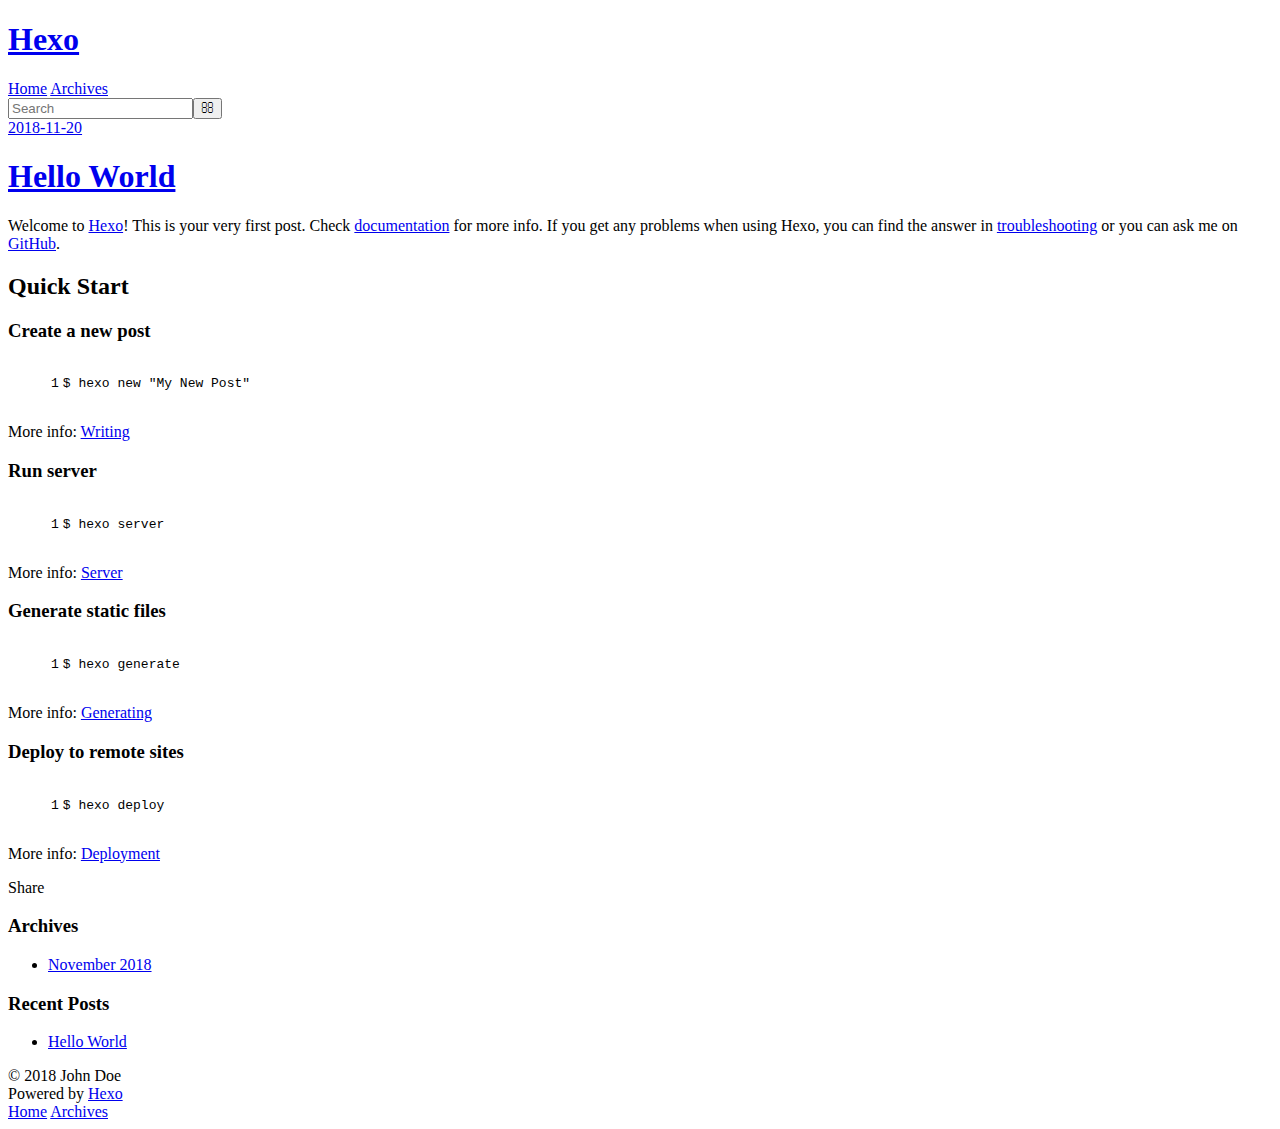
==== index.html @ 945a3ddb "Site updated: 2018-11-20 16:01:40" ====
<!DOCTYPE html>
<html>
<head><meta name="generator" content="Hexo 3.8.0">
  <meta charset="utf-8">
  

  
  <title>Hexo</title>
  <meta name="viewport" content="width=device-width, initial-scale=1, maximum-scale=1">
  <meta property="og:type" content="website">
<meta property="og:title" content="Hexo">
<meta property="og:url" content="https://solitarymist.github.io/index.html">
<meta property="og:site_name" content="Hexo">
<meta property="og:locale" content="default">
<meta name="twitter:card" content="summary">
<meta name="twitter:title" content="Hexo">
  
    <link rel="alternate" href="/atom.xml" title="Hexo" type="application/atom+xml">
  
  
    <link rel="icon" href="/favicon.png">
  
  
    <link href="//fonts.googleapis.com/css?family=Source+Code+Pro" rel="stylesheet" type="text/css">
  
  <link rel="stylesheet" href="/css/style.css">
</head>
</html>
<body>
  <div id="container">
    <div id="wrap">
      <header id="header">
  <div id="banner"></div>
  <div id="header-outer" class="outer">
    <div id="header-title" class="inner">
      <h1 id="logo-wrap">
        <a href="/" id="logo">Hexo</a>
      </h1>
      
    </div>
    <div id="header-inner" class="inner">
      <nav id="main-nav">
        <a id="main-nav-toggle" class="nav-icon"></a>
        
          <a class="main-nav-link" href="/">Home</a>
        
          <a class="main-nav-link" href="/archives">Archives</a>
        
      </nav>
      <nav id="sub-nav">
        
          <a id="nav-rss-link" class="nav-icon" href="/atom.xml" title="RSS Feed"></a>
        
        <a id="nav-search-btn" class="nav-icon" title="Search"></a>
      </nav>
      <div id="search-form-wrap">
        <form action="//google.com/search" method="get" accept-charset="UTF-8" class="search-form"><input type="search" name="q" class="search-form-input" placeholder="Search"><button type="submit" class="search-form-submit">&#xF002;</button><input type="hidden" name="sitesearch" value="https://solitarymist.github.io"></form>
      </div>
    </div>
  </div>
</header>
      <div class="outer">
        <section id="main">
  
    <article id="post-hello-world" class="article article-type-post" itemscope="" itemprop="blogPost">
  <div class="article-meta">
    <a href="/2018/11/20/hello-world/" class="article-date">
  <time datetime="2018-11-20T07:33:18.283Z" itemprop="datePublished">2018-11-20</time>
</a>
    
  </div>
  <div class="article-inner">
    
    
      <header class="article-header">
        
  
    <h1 itemprop="name">
      <a class="article-title" href="/2018/11/20/hello-world/">Hello World</a>
    </h1>
  

      </header>
    
    <div class="article-entry" itemprop="articleBody">
      
        <p>Welcome to <a href="https://hexo.io/" target="_blank" rel="noopener">Hexo</a>! This is your very first post. Check <a href="https://hexo.io/docs/" target="_blank" rel="noopener">documentation</a> for more info. If you get any problems when using Hexo, you can find the answer in <a href="https://hexo.io/docs/troubleshooting.html" target="_blank" rel="noopener">troubleshooting</a> or you can ask me on <a href="https://github.com/hexojs/hexo/issues" target="_blank" rel="noopener">GitHub</a>.</p>
<h2 id="Quick-Start"><a href="#Quick-Start" class="headerlink" title="Quick Start"></a>Quick Start</h2><h3 id="Create-a-new-post"><a href="#Create-a-new-post" class="headerlink" title="Create a new post"></a>Create a new post</h3><figure class="highlight bash"><table><tr><td class="gutter"><pre><span class="line">1</span><br></pre></td><td class="code"><pre><span class="line">$ hexo new <span class="string">"My New Post"</span></span><br></pre></td></tr></table></figure>
<p>More info: <a href="https://hexo.io/docs/writing.html" target="_blank" rel="noopener">Writing</a></p>
<h3 id="Run-server"><a href="#Run-server" class="headerlink" title="Run server"></a>Run server</h3><figure class="highlight bash"><table><tr><td class="gutter"><pre><span class="line">1</span><br></pre></td><td class="code"><pre><span class="line">$ hexo server</span><br></pre></td></tr></table></figure>
<p>More info: <a href="https://hexo.io/docs/server.html" target="_blank" rel="noopener">Server</a></p>
<h3 id="Generate-static-files"><a href="#Generate-static-files" class="headerlink" title="Generate static files"></a>Generate static files</h3><figure class="highlight bash"><table><tr><td class="gutter"><pre><span class="line">1</span><br></pre></td><td class="code"><pre><span class="line">$ hexo generate</span><br></pre></td></tr></table></figure>
<p>More info: <a href="https://hexo.io/docs/generating.html" target="_blank" rel="noopener">Generating</a></p>
<h3 id="Deploy-to-remote-sites"><a href="#Deploy-to-remote-sites" class="headerlink" title="Deploy to remote sites"></a>Deploy to remote sites</h3><figure class="highlight bash"><table><tr><td class="gutter"><pre><span class="line">1</span><br></pre></td><td class="code"><pre><span class="line">$ hexo deploy</span><br></pre></td></tr></table></figure>
<p>More info: <a href="https://hexo.io/docs/deployment.html" target="_blank" rel="noopener">Deployment</a></p>

      
    </div>
    <footer class="article-footer">
      <a data-url="https://solitarymist.github.io/2018/11/20/hello-world/" data-id="cjopga5no0000bfb7c7neqw2m" class="article-share-link">Share</a>
      
      
    </footer>
  </div>
  
</article>


  


</section>
        
          <aside id="sidebar">
  
    

  
    

  
    
  
    
  <div class="widget-wrap">
    <h3 class="widget-title">Archives</h3>
    <div class="widget">
      <ul class="archive-list"><li class="archive-list-item"><a class="archive-list-link" href="/archives/2018/11/">November 2018</a></li></ul>
    </div>
  </div>


  
    
  <div class="widget-wrap">
    <h3 class="widget-title">Recent Posts</h3>
    <div class="widget">
      <ul>
        
          <li>
            <a href="/2018/11/20/hello-world/">Hello World</a>
          </li>
        
      </ul>
    </div>
  </div>

  
</aside>
        
      </div>
      <footer id="footer">
  
  <div class="outer">
    <div id="footer-info" class="inner">
      &copy; 2018 John Doe<br>
      Powered by <a href="http://hexo.io/" target="_blank">Hexo</a>
    </div>
  </div>
</footer>
    </div>
    <nav id="mobile-nav">
  
    <a href="/" class="mobile-nav-link">Home</a>
  
    <a href="/archives" class="mobile-nav-link">Archives</a>
  
</nav>
    

<script src="//ajax.googleapis.com/ajax/libs/jquery/2.0.3/jquery.min.js"></script>


  <link rel="stylesheet" href="/fancybox/jquery.fancybox.css">
  <script src="/fancybox/jquery.fancybox.pack.js"></script>


<script src="/js/script.js"></script>



  </div>
</body>
</html>
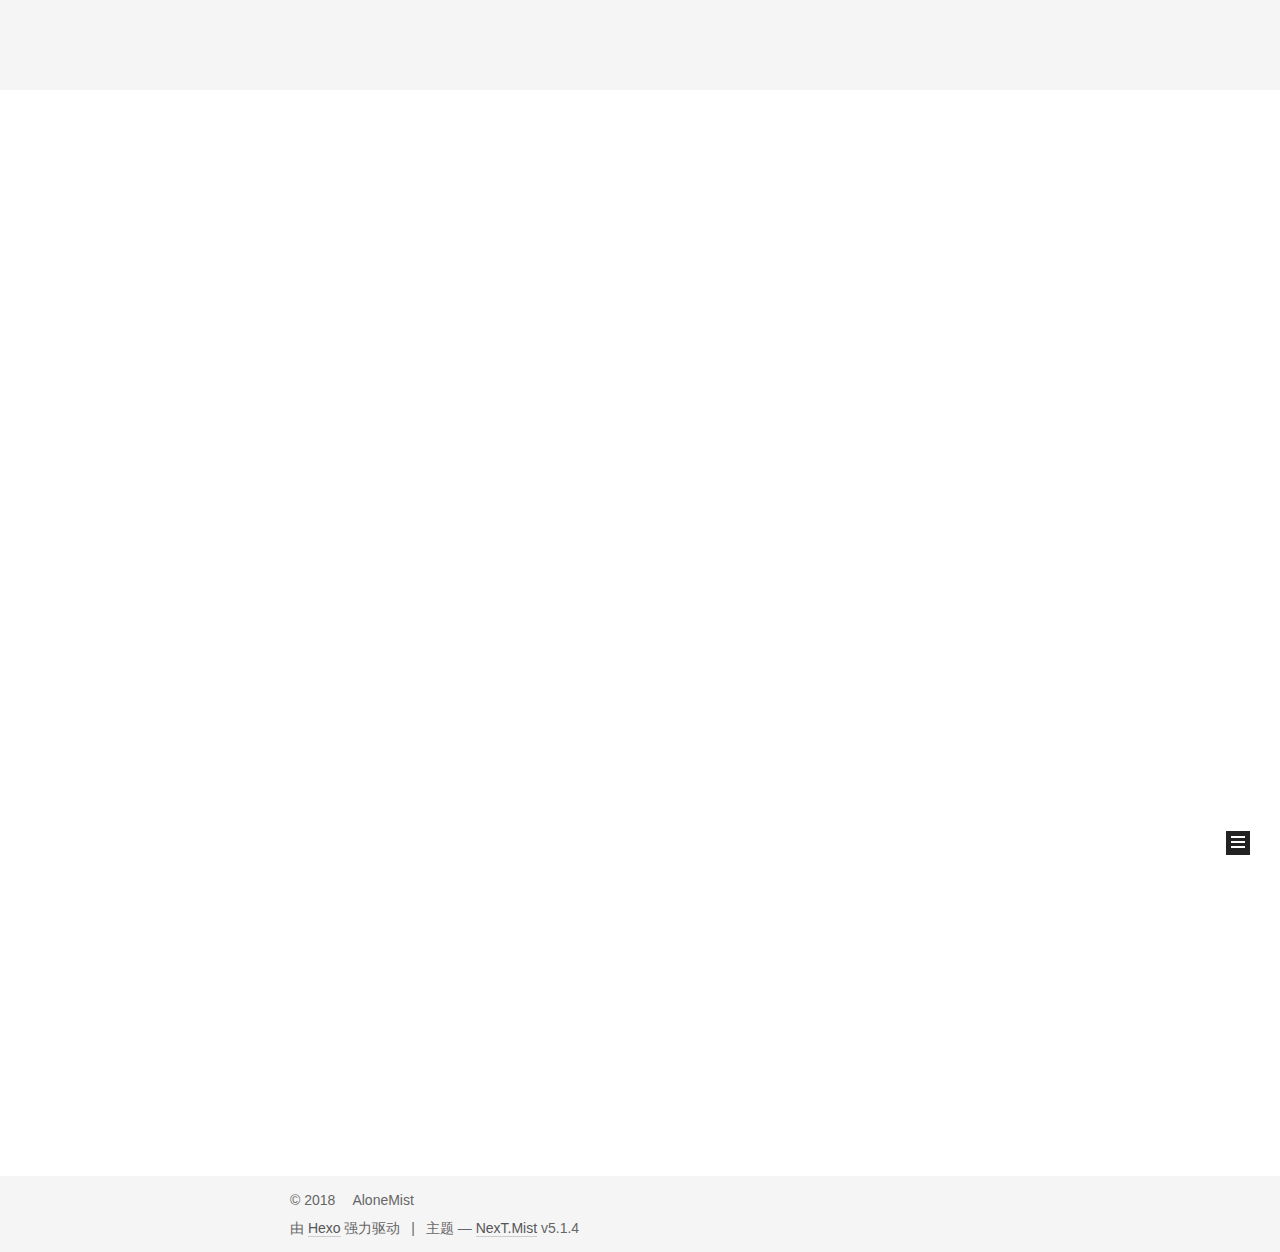
==== commit 79f950c6: "Site updated: 2018-11-21 10:46:45" ====
--- a/index.html
+++ b/index.html
@@ -1,90 +1,306 @@
 <!DOCTYPE html>
-<html>
+
+
+
+  
+
+
+<html class="theme-next mist use-motion" lang="zh-Hans">
 <head><meta name="generator" content="Hexo 3.8.0">
-  <meta charset="utf-8">
-  
-
-  
-  <title>Hexo</title>
-  <meta name="viewport" content="width=device-width, initial-scale=1, maximum-scale=1">
-  <meta property="og:type" content="website">
-<meta property="og:title" content="Hexo">
-<meta property="og:url" content="https://solitarymist.github.io/index.html">
-<meta property="og:site_name" content="Hexo">
-<meta property="og:locale" content="default">
+  <meta charset="UTF-8">
+<meta http-equiv="X-UA-Compatible" content="IE=edge">
+<meta name="viewport" content="width=device-width, initial-scale=1, maximum-scale=1">
+<meta name="theme-color" content="#222">
+
+
+
+
+
+
+
+
+
+<meta http-equiv="Cache-Control" content="no-transform">
+<meta http-equiv="Cache-Control" content="no-siteapp">
+
+
+
+
+
+
+
+
+
+
+
+
+
+
+
+
+  
+  
+  <link href="/lib/fancybox/source/jquery.fancybox.css?v=2.1.5" rel="stylesheet" type="text/css">
+
+
+
+
+
+
+
+<link href="/lib/font-awesome/css/font-awesome.min.css?v=4.6.2" rel="stylesheet" type="text/css">
+
+<link href="/css/main.css?v=5.1.4" rel="stylesheet" type="text/css">
+
+
+  <link rel="apple-touch-icon" sizes="180x180" href="/images/apple-touch-icon-next.png?v=5.1.4">
+
+
+  <link rel="icon" type="image/png" sizes="32x32" href="/images/favicon-32x32-next.png?v=5.1.4">
+
+
+  <link rel="icon" type="image/png" sizes="16x16" href="/images/favicon-16x16-next.png?v=5.1.4">
+
+
+  <link rel="mask-icon" href="/images/logo.svg?v=5.1.4" color="#222">
+
+
+
+
+
+  <meta name="keywords" content="Hexo, NexT">
+
+
+
+
+
+
+
+
+
+
+<meta property="og:type" content="website">
+<meta property="og:title" content="孤烟的城">
+<meta property="og:url" content="http://blog.freedog.xyz/index.html">
+<meta property="og:site_name" content="孤烟的城">
+<meta property="og:locale" content="zh-Hans">
 <meta name="twitter:card" content="summary">
-<meta name="twitter:title" content="Hexo">
-  
-    <link rel="alternate" href="/atom.xml" title="Hexo" type="application/atom+xml">
-  
-  
-    <link rel="icon" href="/favicon.png">
-  
-  
-    <link href="//fonts.googleapis.com/css?family=Source+Code+Pro" rel="stylesheet" type="text/css">
-  
-  <link rel="stylesheet" href="/css/style.css">
+<meta name="twitter:title" content="孤烟的城">
+
+
+
+<script type="text/javascript" id="hexo.configurations">
+  var NexT = window.NexT || {};
+  var CONFIG = {
+    root: '/',
+    scheme: 'Mist',
+    version: '5.1.4',
+    sidebar: {"position":"left","display":"post","offset":12,"b2t":false,"scrollpercent":false,"onmobile":false},
+    fancybox: true,
+    tabs: true,
+    motion: {"enable":true,"async":false,"transition":{"post_block":"fadeIn","post_header":"slideDownIn","post_body":"slideDownIn","coll_header":"slideLeftIn","sidebar":"slideUpIn"}},
+    duoshuo: {
+      userId: '0',
+      author: '博主'
+    },
+    algolia: {
+      applicationID: '',
+      apiKey: '',
+      indexName: '',
+      hits: {"per_page":10},
+      labels: {"input_placeholder":"Search for Posts","hits_empty":"We didn't find any results for the search: ${query}","hits_stats":"${hits} results found in ${time} ms"}
+    }
+  };
+</script>
+
+
+
+  <link rel="canonical" href="http://blog.freedog.xyz/">
+
+
+
+
+
+  <title>孤烟的城</title>
+  
+
+
+
+
+
+
+
+
 </head>
-</html>
-<body>
-  <div id="container">
-    <div id="wrap">
-      <header id="header">
-  <div id="banner"></div>
-  <div id="header-outer" class="outer">
-    <div id="header-title" class="inner">
-      <h1 id="logo-wrap">
-        <a href="/" id="logo">Hexo</a>
-      </h1>
-      
+
+<body itemscope="" itemtype="http://schema.org/WebPage" lang="zh-Hans">
+
+  
+  
+    
+  
+
+  <div class="container sidebar-position-left 
+  page-home">
+    <div class="headband"></div>
+
+    <header id="header" class="header" itemscope="" itemtype="http://schema.org/WPHeader">
+      <div class="header-inner"><div class="site-brand-wrapper">
+  <div class="site-meta ">
+    
+
+    <div class="custom-logo-site-title">
+      <a href="/" class="brand" rel="start">
+        <span class="logo-line-before"><i></i></span>
+        <span class="site-title">孤烟的城</span>
+        <span class="logo-line-after"><i></i></span>
+      </a>
     </div>
-    <div id="header-inner" class="inner">
-      <nav id="main-nav">
-        <a id="main-nav-toggle" class="nav-icon"></a>
-        
-          <a class="main-nav-link" href="/">Home</a>
-        
-          <a class="main-nav-link" href="/archives">Archives</a>
-        
-      </nav>
-      <nav id="sub-nav">
-        
-          <a id="nav-rss-link" class="nav-icon" href="/atom.xml" title="RSS Feed"></a>
-        
-        <a id="nav-search-btn" class="nav-icon" title="Search"></a>
-      </nav>
-      <div id="search-form-wrap">
-        <form action="//google.com/search" method="get" accept-charset="UTF-8" class="search-form"><input type="search" name="q" class="search-form-input" placeholder="Search"><button type="submit" class="search-form-submit">&#xF002;</button><input type="hidden" name="sitesearch" value="https://solitarymist.github.io"></form>
-      </div>
-    </div>
+      
+        <p class="site-subtitle"></p>
+      
   </div>
-</header>
-      <div class="outer">
-        <section id="main">
-  
-    <article id="post-hello-world" class="article article-type-post" itemscope="" itemprop="blogPost">
-  <div class="article-meta">
-    <a href="/2018/11/20/hello-world/" class="article-date">
-  <time datetime="2018-11-20T07:33:18.283Z" itemprop="datePublished">2018-11-20</time>
-</a>
-    
+
+  <div class="site-nav-toggle">
+    <button>
+      <span class="btn-bar"></span>
+      <span class="btn-bar"></span>
+      <span class="btn-bar"></span>
+    </button>
   </div>
-  <div class="article-inner">
-    
-    
-      <header class="article-header">
-        
-  
-    <h1 itemprop="name">
-      <a class="article-title" href="/2018/11/20/hello-world/">Hello World</a>
-    </h1>
-  
-
+</div>
+
+<nav class="site-nav">
+  
+
+  
+    <ul id="menu" class="menu">
+      
+        
+        <li class="menu-item menu-item-home">
+          <a href="/" rel="section">
+            
+              <i class="menu-item-icon fa fa-fw fa-home"></i> <br>
+            
+            首页
+          </a>
+        </li>
+      
+        
+        <li class="menu-item menu-item-archives">
+          <a href="/archives/" rel="section">
+            
+              <i class="menu-item-icon fa fa-fw fa-archive"></i> <br>
+            
+            归档
+          </a>
+        </li>
+      
+
+      
+    </ul>
+  
+
+  
+</nav>
+
+
+
+ </div>
+    </header>
+
+    <main id="main" class="main">
+      <div class="main-inner">
+        <div class="content-wrap">
+          <div id="content" class="content">
+            
+  <section id="posts" class="posts-expand">
+    
+      
+
+  
+
+  
+  
+  
+
+  <article class="post post-type-normal" itemscope="" itemtype="http://schema.org/Article">
+  
+  
+  
+  <div class="post-block">
+    <link itemprop="mainEntityOfPage" href="http://blog.freedog.xyz/hello-world/">
+
+    <span hidden itemprop="author" itemscope="" itemtype="http://schema.org/Person">
+      <meta itemprop="name" content="AloneMist">
+      <meta itemprop="description" content="">
+      <meta itemprop="image" content="/images/avatar.gif">
+    </span>
+
+    <span hidden itemprop="publisher" itemscope="" itemtype="http://schema.org/Organization">
+      <meta itemprop="name" content="孤烟的城">
+    </span>
+
+    
+      <header class="post-header">
+
+        
+        
+          <h1 class="post-title" itemprop="name headline">
+                
+                <a class="post-title-link" href="/hello-world/" itemprop="url">Hello World</a></h1>
+        
+
+        <div class="post-meta">
+          <span class="post-time">
+            
+              <span class="post-meta-item-icon">
+                <i class="fa fa-calendar-o"></i>
+              </span>
+              
+                <span class="post-meta-item-text">发表于</span>
+              
+              <time title="创建于" itemprop="dateCreated datePublished" datetime="2018-11-20T15:33:18+08:00">
+                2018-11-20
+              </time>
+            
+
+            
+
+            
+          </span>
+
+          
+
+          
+            
+          
+
+          
+          
+
+          
+
+          
+
+          
+
+        </div>
       </header>
     
-    <div class="article-entry" itemprop="articleBody">
-      
-        <p>Welcome to <a href="https://hexo.io/" target="_blank" rel="noopener">Hexo</a>! This is your very first post. Check <a href="https://hexo.io/docs/" target="_blank" rel="noopener">documentation</a> for more info. If you get any problems when using Hexo, you can find the answer in <a href="https://hexo.io/docs/troubleshooting.html" target="_blank" rel="noopener">troubleshooting</a> or you can ask me on <a href="https://github.com/hexojs/hexo/issues" target="_blank" rel="noopener">GitHub</a>.</p>
+
+    
+    
+    
+    <div class="post-body" itemprop="articleBody">
+
+      
+      
+
+      
+        
+          
+            <p>Welcome to <a href="https://hexo.io/" target="_blank" rel="noopener">Hexo</a>! This is your very first post. Check <a href="https://hexo.io/docs/" target="_blank" rel="noopener">documentation</a> for more info. If you get any problems when using Hexo, you can find the answer in <a href="https://hexo.io/docs/troubleshooting.html" target="_blank" rel="noopener">troubleshooting</a> or you can ask me on <a href="https://github.com/hexojs/hexo/issues" target="_blank" rel="noopener">GitHub</a>.</p>
 <h2 id="Quick-Start"><a href="#Quick-Start" class="headerlink" title="Quick Start"></a>Quick Start</h2><h3 id="Create-a-new-post"><a href="#Create-a-new-post" class="headerlink" title="Create a new post"></a>Create a new post</h3><figure class="highlight bash"><table><tr><td class="gutter"><pre><span class="line">1</span><br></pre></td><td class="code"><pre><span class="line">$ hexo new <span class="string">"My New Post"</span></span><br></pre></td></tr></table></figure>
 <p>More info: <a href="https://hexo.io/docs/writing.html" target="_blank" rel="noopener">Writing</a></p>
 <h3 id="Run-server"><a href="#Run-server" class="headerlink" title="Run server"></a>Run server</h3><figure class="highlight bash"><table><tr><td class="gutter"><pre><span class="line">1</span><br></pre></td><td class="code"><pre><span class="line">$ hexo server</span><br></pre></td></tr></table></figure>
@@ -94,91 +310,307 @@
 <h3 id="Deploy-to-remote-sites"><a href="#Deploy-to-remote-sites" class="headerlink" title="Deploy to remote sites"></a>Deploy to remote sites</h3><figure class="highlight bash"><table><tr><td class="gutter"><pre><span class="line">1</span><br></pre></td><td class="code"><pre><span class="line">$ hexo deploy</span><br></pre></td></tr></table></figure>
 <p>More info: <a href="https://hexo.io/docs/deployment.html" target="_blank" rel="noopener">Deployment</a></p>
 
+          
+        
       
     </div>
-    <footer class="article-footer">
-      <a data-url="https://solitarymist.github.io/2018/11/20/hello-world/" data-id="cjopga5no0000bfb7c7neqw2m" class="article-share-link">Share</a>
-      
+    
+    
+    
+
+    
+
+    
+
+    
+
+    <footer class="post-footer">
+      
+
+      
+
+      
+
+      
+      
+        <div class="post-eof"></div>
       
     </footer>
   </div>
   
-</article>
-
-
-  
-
-
-</section>
-        
-          <aside id="sidebar">
-  
-    
-
-  
-    
-
-  
-    
-  
-    
-  <div class="widget-wrap">
-    <h3 class="widget-title">Archives</h3>
-    <div class="widget">
-      <ul class="archive-list"><li class="archive-list-item"><a class="archive-list-link" href="/archives/2018/11/">November 2018</a></li></ul>
+  
+  
+  </article>
+
+
+    
+  </section>
+
+  
+
+
+          </div>
+          
+
+
+          
+
+        </div>
+        
+          
+  
+  <div class="sidebar-toggle">
+    <div class="sidebar-toggle-line-wrap">
+      <span class="sidebar-toggle-line sidebar-toggle-line-first"></span>
+      <span class="sidebar-toggle-line sidebar-toggle-line-middle"></span>
+      <span class="sidebar-toggle-line sidebar-toggle-line-last"></span>
     </div>
   </div>
 
-
-  
-    
-  <div class="widget-wrap">
-    <h3 class="widget-title">Recent Posts</h3>
-    <div class="widget">
-      <ul>
-        
-          <li>
-            <a href="/2018/11/20/hello-world/">Hello World</a>
-          </li>
-        
-      </ul>
+  <aside id="sidebar" class="sidebar">
+    
+    <div class="sidebar-inner">
+
+      
+
+      
+
+      <section class="site-overview-wrap sidebar-panel sidebar-panel-active">
+        <div class="site-overview">
+          <div class="site-author motion-element" itemprop="author" itemscope="" itemtype="http://schema.org/Person">
+            
+              <p class="site-author-name" itemprop="name">AloneMist</p>
+              <p class="site-description motion-element" itemprop="description"></p>
+          </div>
+
+          <nav class="site-state motion-element">
+
+            
+              <div class="site-state-item site-state-posts">
+              
+                <a href="/archives/">
+              
+                  <span class="site-state-item-count">1</span>
+                  <span class="site-state-item-name">日志</span>
+                </a>
+              </div>
+            
+
+            
+
+            
+
+          </nav>
+
+          
+
+          
+
+          
+          
+
+          
+          
+
+          
+
+        </div>
+      </section>
+
+      
+
+      
+
     </div>
+  </aside>
+
+
+        
+      </div>
+    </main>
+
+    <footer id="footer" class="footer">
+      <div class="footer-inner">
+        <div class="copyright">&copy; <span itemprop="copyrightYear">2018</span>
+  <span class="with-love">
+    <i class="fa fa-user"></i>
+  </span>
+  <span class="author" itemprop="copyrightHolder">AloneMist</span>
+
+  
+</div>
+
+
+  <div class="powered-by">由 <a class="theme-link" target="_blank" href="https://hexo.io">Hexo</a> 强力驱动</div>
+
+
+
+  <span class="post-meta-divider">|</span>
+
+
+
+  <div class="theme-info">主题 &mdash; <a class="theme-link" target="_blank" href="https://github.com/iissnan/hexo-theme-next">NexT.Mist</a> v5.1.4</div>
+
+
+
+
+        
+
+
+
+
+
+
+
+        
+      </div>
+    </footer>
+
+    
+      <div class="back-to-top">
+        <i class="fa fa-arrow-up"></i>
+        
+      </div>
+    
+
+    
+
   </div>
 
   
-</aside>
-        
-      </div>
-      <footer id="footer">
-  
-  <div class="outer">
-    <div id="footer-info" class="inner">
-      &copy; 2018 John Doe<br>
-      Powered by <a href="http://hexo.io/" target="_blank">Hexo</a>
-    </div>
-  </div>
-</footer>
-    </div>
-    <nav id="mobile-nav">
-  
-    <a href="/" class="mobile-nav-link">Home</a>
-  
-    <a href="/archives" class="mobile-nav-link">Archives</a>
-  
-</nav>
-    
-
-<script src="//ajax.googleapis.com/ajax/libs/jquery/2.0.3/jquery.min.js"></script>
-
-
-  <link rel="stylesheet" href="/fancybox/jquery.fancybox.css">
-  <script src="/fancybox/jquery.fancybox.pack.js"></script>
-
-
-<script src="/js/script.js"></script>
-
-
-
-  </div>
+
+<script type="text/javascript">
+  if (Object.prototype.toString.call(window.Promise) !== '[object Function]') {
+    window.Promise = null;
+  }
+</script>
+
+
+
+
+
+
+
+
+
+  
+
+
+
+
+
+
+
+
+
+
+
+
+  
+  
+    <script type="text/javascript" src="/lib/jquery/index.js?v=2.1.3"></script>
+  
+
+  
+  
+    <script type="text/javascript" src="/lib/fastclick/lib/fastclick.min.js?v=1.0.6"></script>
+  
+
+  
+  
+    <script type="text/javascript" src="/lib/jquery_lazyload/jquery.lazyload.js?v=1.9.7"></script>
+  
+
+  
+  
+    <script type="text/javascript" src="/lib/velocity/velocity.min.js?v=1.2.1"></script>
+  
+
+  
+  
+    <script type="text/javascript" src="/lib/velocity/velocity.ui.min.js?v=1.2.1"></script>
+  
+
+  
+  
+    <script type="text/javascript" src="/lib/fancybox/source/jquery.fancybox.pack.js?v=2.1.5"></script>
+  
+
+
+  
+
+
+  <script type="text/javascript" src="/js/src/utils.js?v=5.1.4"></script>
+
+  <script type="text/javascript" src="/js/src/motion.js?v=5.1.4"></script>
+
+
+
+  
+  
+
+  
+
+  
+
+
+  <script type="text/javascript" src="/js/src/bootstrap.js?v=5.1.4"></script>
+
+
+
+  
+
+
+  
+
+
+
+
+	
+
+
+
+
+
+  
+
+
+
+
+
+  
+
+
+
+
+
+
+
+
+
+
+
+
+  
+
+
+
+
+
+  
+
+  
+
+  
+
+  
+  
+
+  
+
+  
+
+  
+
 </body>
-</html>+</html>
--- a/css/main.css
+++ b/css/main.css
@@ -0,0 +1,2906 @@
+/* normalize.css v3.0.2 | MIT License | git.io/normalize */
+html {
+  font-family: sans-serif; /* 1 */
+  -ms-text-size-adjust: 100%; /* 2 */
+  -webkit-text-size-adjust: 100%; /* 2 */
+}
+body {
+  margin: 0;
+}
+article,
+aside,
+details,
+figcaption,
+figure,
+footer,
+header,
+hgroup,
+main,
+menu,
+nav,
+section,
+summary {
+  display: block;
+}
+audio,
+canvas,
+progress,
+video {
+  display: inline-block; /* 1 */
+  vertical-align: baseline; /* 2 */
+}
+audio:not([controls]) {
+  display: none;
+  height: 0;
+}
+[hidden],
+template {
+  display: none;
+}
+a {
+  background-color: transparent;
+}
+a:active,
+a:hover {
+  outline: 0;
+}
+abbr[title] {
+  border-bottom: 1px dotted;
+}
+b,
+strong {
+  font-weight: bold;
+}
+dfn {
+  font-style: italic;
+}
+h1 {
+  font-size: 2em;
+  margin: 0.67em 0;
+}
+mark {
+  background: #ff0;
+  color: #000;
+}
+small {
+  font-size: 80%;
+}
+sub,
+sup {
+  font-size: 75%;
+  line-height: 0;
+  position: relative;
+  vertical-align: baseline;
+}
+sup {
+  top: -0.5em;
+}
+sub {
+  bottom: -0.25em;
+}
+img {
+  border: 0;
+}
+svg:not(:root) {
+  overflow: hidden;
+}
+figure {
+  margin: 1em 40px;
+}
+hr {
+  -moz-box-sizing: content-box;
+  box-sizing: content-box;
+  height: 0;
+}
+pre {
+  overflow: auto;
+}
+code,
+kbd,
+pre,
+samp {
+  font-family: monospace, monospace;
+  font-size: 1em;
+}
+button,
+input,
+optgroup,
+select,
+textarea {
+  color: inherit; /* 1 */
+  font: inherit; /* 2 */
+  margin: 0; /* 3 */
+}
+button {
+  overflow: visible;
+}
+button,
+select {
+  text-transform: none;
+}
+button,
+html input[type="button"],
+input[type="reset"],
+input[type="submit"] {
+  -webkit-appearance: button; /* 2 */
+  cursor: pointer; /* 3 */
+}
+button[disabled],
+html input[disabled] {
+  cursor: default;
+}
+button::-moz-focus-inner,
+input::-moz-focus-inner {
+  border: 0;
+  padding: 0;
+}
+input {
+  line-height: normal;
+}
+input[type="checkbox"],
+input[type="radio"] {
+  box-sizing: border-box; /* 1 */
+  padding: 0; /* 2 */
+}
+input[type="number"]::-webkit-inner-spin-button,
+input[type="number"]::-webkit-outer-spin-button {
+  height: auto;
+}
+input[type="search"] {
+  -webkit-appearance: textfield; /* 1 */
+  -moz-box-sizing: content-box;
+  -webkit-box-sizing: content-box; /* 2 */
+  box-sizing: content-box;
+}
+input[type="search"]::-webkit-search-cancel-button,
+input[type="search"]::-webkit-search-decoration {
+  -webkit-appearance: none;
+}
+fieldset {
+  border: 1px solid #c0c0c0;
+  margin: 0 2px;
+  padding: 0.35em 0.625em 0.75em;
+}
+legend {
+  border: 0; /* 1 */
+  padding: 0; /* 2 */
+}
+textarea {
+  overflow: auto;
+}
+optgroup {
+  font-weight: bold;
+}
+table {
+  border-collapse: collapse;
+  border-spacing: 0;
+}
+td,
+th {
+  padding: 0;
+}
+::selection {
+  background: #262a30;
+  color: #fff;
+}
+body {
+  position: relative;
+  font-family: 'Lato', "PingFang SC", "Microsoft YaHei", sans-serif;
+  font-size: 14px;
+  line-height: 2;
+  color: #555;
+  background: #fff;
+}
+@media (max-width: 767px) {
+  body {
+    padding-right: 0 !important;
+  }
+}
+@media (min-width: 768px) and (max-width: 991px) {
+  body {
+    padding-right: 0 !important;
+  }
+}
+@media (min-width: 1600px) {
+  body {
+    font-size: 16px;
+  }
+}
+h1,
+h2,
+h3,
+h4,
+h5,
+h6 {
+  margin: 0;
+  padding: 0;
+  font-weight: bold;
+  line-height: 1.5;
+  font-family: 'Lato', "PingFang SC", "Microsoft YaHei", sans-serif;
+}
+h2,
+h3,
+h4,
+h5,
+h6 {
+  margin: 20px 0 15px;
+}
+h1 {
+  font-size: 24px;
+}
+@media (max-width: 767px) {
+  h1 {
+    font-size: 20px;
+  }
+}
+h2 {
+  font-size: 22px;
+}
+@media (max-width: 767px) {
+  h2 {
+    font-size: 18px;
+  }
+}
+h3 {
+  font-size: 20px;
+}
+@media (max-width: 767px) {
+  h3 {
+    font-size: 16px;
+  }
+}
+h4 {
+  font-size: 18px;
+}
+@media (max-width: 767px) {
+  h4 {
+    font-size: 14px;
+  }
+}
+h5 {
+  font-size: 16px;
+}
+@media (max-width: 767px) {
+  h5 {
+    font-size: 12px;
+  }
+}
+h6 {
+  font-size: 14px;
+}
+@media (max-width: 767px) {
+  h6 {
+    font-size: 10px;
+  }
+}
+p {
+  margin: 0 0 20px 0;
+}
+a {
+  color: #555;
+  text-decoration: none;
+  outline: none;
+  border-bottom: 1px solid #999;
+  word-wrap: break-word;
+}
+a:hover {
+  color: #222;
+  border-bottom-color: #222;
+}
+blockquote {
+  margin: 0;
+  padding: 0;
+}
+img {
+  display: block;
+  margin: auto;
+  max-width: 100%;
+  height: auto;
+}
+hr {
+  margin: 40px 0;
+  height: 3px;
+  border: none;
+  background-color: #ddd;
+  background-image: repeating-linear-gradient(-45deg, #fff, #fff 4px, transparent 4px, transparent 8px);
+}
+blockquote {
+  padding: 0 15px;
+  color: #666;
+  border-left: 4px solid #ddd;
+}
+blockquote cite::before {
+  content: "-";
+  padding: 0 5px;
+}
+dt {
+  font-weight: 700;
+}
+dd {
+  margin: 0;
+  padding: 0;
+}
+kbd {
+  border: 1px solid #ccc;
+  border-radius: 0.2em;
+  box-shadow: 0.1em 0.1em 0.2em rgba(0,0,0,0.1);
+  background-color: #f9f9f9;
+  font-family: inherit;
+  background-image: -webkit-linear-gradient(top, #eee, #fff, #eee);
+  padding: 0.1em 0.3em;
+  white-space: nowrap;
+}
+.text-left {
+  text-align: left;
+}
+.text-center {
+  text-align: center;
+}
+.text-right {
+  text-align: right;
+}
+.text-justify {
+  text-align: justify;
+}
+.text-nowrap {
+  white-space: nowrap;
+}
+.text-lowercase {
+  text-transform: lowercase;
+}
+.text-uppercase {
+  text-transform: uppercase;
+}
+.text-capitalize {
+  text-transform: capitalize;
+}
+.center-block {
+  display: block;
+  margin-left: auto;
+  margin-right: auto;
+}
+.clearfix:before,
+.clearfix:after {
+  content: " ";
+  display: table;
+}
+.clearfix:after {
+  clear: both;
+}
+.pullquote {
+  width: 45%;
+}
+.pullquote.left {
+  float: left;
+  margin-left: 5px;
+  margin-right: 10px;
+}
+.pullquote.right {
+  float: right;
+  margin-left: 10px;
+  margin-right: 5px;
+}
+.affix.affix.affix {
+  position: fixed;
+}
+.translation {
+  margin-top: -20px;
+  font-size: 14px;
+  color: #999;
+}
+.scrollbar-measure {
+  width: 100px;
+  height: 100px;
+  overflow: scroll;
+  position: absolute;
+  top: -9999px;
+}
+.use-motion .motion-element {
+  opacity: 0;
+}
+table {
+  margin: 20px 0;
+  width: 100%;
+  border-collapse: collapse;
+  border-spacing: 0;
+  border: 1px solid #ddd;
+  font-size: 14px;
+  table-layout: fixed;
+  word-wrap: break-all;
+}
+table>tbody>tr:nth-of-type(odd) {
+  background-color: #f9f9f9;
+}
+table>tbody>tr:hover {
+  background-color: #f5f5f5;
+}
+caption,
+th,
+td {
+  padding: 8px;
+  text-align: left;
+  vertical-align: middle;
+  font-weight: normal;
+}
+th,
+td {
+  border-bottom: 3px solid #ddd;
+  border-right: 1px solid #eee;
+}
+th {
+  padding-bottom: 10px;
+  font-weight: 700;
+}
+td {
+  border-bottom-width: 1px;
+}
+html,
+body {
+  height: 100%;
+}
+.container {
+  position: relative;
+  min-height: 100%;
+}
+.header-inner {
+  margin: 0 auto;
+  padding: 100px 0 70px;
+  width: 700px;
+}
+@media (min-width: 1600px) {
+  .container .header-inner {
+    width: 900px;
+  }
+}
+.main {
+  padding-bottom: 150px;
+}
+.main-inner {
+  margin: 0 auto;
+  width: 700px;
+}
+@media (min-width: 1600px) {
+  .container .main-inner {
+    width: 900px;
+  }
+}
+.footer {
+  position: absolute;
+  left: 0;
+  bottom: 0;
+  width: 100%;
+  min-height: 50px;
+}
+.footer-inner {
+  box-sizing: border-box;
+  margin: 20px auto;
+  width: 700px;
+}
+@media (min-width: 1600px) {
+  .container .footer-inner {
+    width: 900px;
+  }
+}
+pre,
+.highlight {
+  overflow: auto;
+  margin: 20px 0;
+  padding: 0;
+  font-size: 13px;
+  color: #4d4d4c;
+  background: #f7f7f7;
+  line-height: 1.6;
+}
+pre,
+code {
+  font-family: consolas, Menlo, "PingFang SC", "Microsoft YaHei", monospace;
+}
+code {
+  padding: 2px 4px;
+  word-wrap: break-word;
+  color: #555;
+  background: #eee;
+  border-radius: 3px;
+  font-size: 13px;
+}
+pre {
+  padding: 10px;
+}
+pre code {
+  padding: 0;
+  color: #4d4d4c;
+  background: none;
+  text-shadow: none;
+}
+.highlight {
+  border-radius: 1px;
+}
+.highlight pre {
+  border: none;
+  margin: 0;
+  padding: 10px 0;
+}
+.highlight table {
+  margin: 0;
+  width: auto;
+  border: none;
+}
+.highlight td {
+  border: none;
+  padding: 0;
+}
+.highlight figcaption {
+  font-size: 1em;
+  color: #4d4d4c;
+  line-height: 1em;
+  margin-bottom: 1em;
+}
+.highlight figcaption:before,
+.highlight figcaption:after {
+  content: " ";
+  display: table;
+}
+.highlight figcaption:after {
+  clear: both;
+}
+.highlight figcaption a {
+  float: right;
+  color: #4d4d4c;
+}
+.highlight figcaption a:hover {
+  border-bottom-color: #4d4d4c;
+}
+.highlight .gutter pre {
+  padding-left: 10px;
+  padding-right: 10px;
+  color: #869194;
+  text-align: right;
+  background-color: #eff2f3;
+}
+.highlight .code pre {
+  width: 100%;
+  padding-left: 10px;
+  padding-right: 10px;
+  background-color: #f7f7f7;
+}
+.highlight .line {
+  height: 20px;
+}
+.gutter {
+  -webkit-user-select: none;
+  -moz-user-select: none;
+  -ms-user-select: none;
+  user-select: none;
+}
+.gist table {
+  width: auto;
+}
+.gist table td {
+  border: none;
+}
+pre .deletion {
+  background: #fdd;
+}
+pre .addition {
+  background: #dfd;
+}
+pre .meta {
+  color: #8959a8;
+}
+pre .comment {
+  color: #8e908c;
+}
+pre .variable,
+pre .attribute,
+pre .tag,
+pre .regexp,
+pre .ruby .constant,
+pre .xml .tag .title,
+pre .xml .pi,
+pre .xml .doctype,
+pre .html .doctype,
+pre .css .id,
+pre .css .class,
+pre .css .pseudo {
+  color: #c82829;
+}
+pre .number,
+pre .preprocessor,
+pre .built_in,
+pre .literal,
+pre .params,
+pre .constant,
+pre .command {
+  color: #f5871f;
+}
+pre .ruby .class .title,
+pre .css .rules .attribute,
+pre .string,
+pre .value,
+pre .inheritance,
+pre .header,
+pre .ruby .symbol,
+pre .xml .cdata,
+pre .special,
+pre .number,
+pre .formula {
+  color: #718c00;
+}
+pre .title,
+pre .css .hexcolor {
+  color: #3e999f;
+}
+pre .function,
+pre .python .decorator,
+pre .python .title,
+pre .ruby .function .title,
+pre .ruby .title .keyword,
+pre .perl .sub,
+pre .javascript .title,
+pre .coffeescript .title {
+  color: #4271ae;
+}
+pre .keyword,
+pre .javascript .function {
+  color: #8959a8;
+}
+.full-image.full-image.full-image.full-image {
+  border: none;
+  max-width: 100%;
+  width: auto;
+  margin: 20px auto 25px;
+}
+@media (min-width: 992px) {
+  .full-image.full-image.full-image.full-image {
+    max-width: none;
+    width: 110%;
+    margin: 25px -5%;
+  }
+}
+.blockquote-center,
+.page-home .post-type-quote blockquote,
+.page-post-detail .post-type-quote blockquote {
+  position: relative;
+  margin: 40px 0;
+  padding: 0;
+  border-left: none;
+  text-align: center;
+}
+.blockquote-center::before,
+.page-home .post-type-quote blockquote::before,
+.page-post-detail .post-type-quote blockquote::before,
+.blockquote-center::after,
+.page-home .post-type-quote blockquote::after,
+.page-post-detail .post-type-quote blockquote::after {
+  position: absolute;
+  content: ' ';
+  display: block;
+  width: 100%;
+  height: 24px;
+  opacity: 0.2;
+  background-repeat: no-repeat;
+  background-position: 0 -6px;
+  background-size: 22px 22px;
+}
+.blockquote-center::before,
+.page-home .post-type-quote blockquote::before,
+.page-post-detail .post-type-quote blockquote::before {
+  top: -20px;
+  background-image: url("../images/quote-l.svg");
+  border-top: 1px solid #ccc;
+}
+.blockquote-center::after,
+.page-home .post-type-quote blockquote::after,
+.page-post-detail .post-type-quote blockquote::after {
+  bottom: -20px;
+  background-image: url("../images/quote-r.svg");
+  border-bottom: 1px solid #ccc;
+  background-position: 100% 8px;
+}
+.blockquote-center p,
+.page-home .post-type-quote blockquote p,
+.page-post-detail .post-type-quote blockquote p,
+.blockquote-center div,
+.page-home .post-type-quote blockquote div,
+.page-post-detail .post-type-quote blockquote div {
+  text-align: center;
+}
+.post .post-body .group-picture img {
+  box-sizing: border-box;
+  padding: 0 3px;
+  border: none;
+}
+.post .group-picture-row {
+  overflow: hidden;
+  margin-top: 6px;
+}
+.post .group-picture-row:first-child {
+  margin-top: 0;
+}
+.post .group-picture-column {
+  float: left;
+}
+.page-post-detail .post-body .group-picture-column {
+  float: none;
+  margin-top: 10px;
+  width: auto !important;
+}
+.page-post-detail .post-body .group-picture-column img {
+  margin: 0 auto;
+}
+.page-archive .group-picture-container {
+  overflow: hidden;
+}
+.page-archive .group-picture-row {
+  float: left;
+}
+.page-archive .group-picture-row:first-child {
+  margin-top: 6px;
+}
+.page-archive .group-picture-column {
+  max-width: 150px;
+  max-height: 150px;
+}
+.post-body .note {
+  position: relative;
+  padding: 15px;
+  margin-bottom: 20px;
+  border: 1px solid #eee;
+  border-left-width: 5px;
+  border-radius: 3px;
+}
+.post-body .note h2,
+.post-body .note h3,
+.post-body .note h4,
+.post-body .note h5,
+.post-body .note h6 {
+  margin-top: 0;
+  margin-bottom: 0;
+  border-bottom: initial;
+  padding-top: 0 !important;
+}
+.post-body .note p:first-child,
+.post-body .note ul:first-child,
+.post-body .note ol:first-child,
+.post-body .note table:first-child,
+.post-body .note pre:first-child,
+.post-body .note blockquote:first-child {
+  margin-top: 0;
+}
+.post-body .note p:last-child,
+.post-body .note ul:last-child,
+.post-body .note ol:last-child,
+.post-body .note table:last-child,
+.post-body .note pre:last-child,
+.post-body .note blockquote:last-child {
+  margin-bottom: 0;
+}
+.post-body .note.default {
+  border-left-color: #777;
+}
+.post-body .note.default h2,
+.post-body .note.default h3,
+.post-body .note.default h4,
+.post-body .note.default h5,
+.post-body .note.default h6 {
+  color: #777;
+}
+.post-body .note.primary {
+  border-left-color: #6f42c1;
+}
+.post-body .note.primary h2,
+.post-body .note.primary h3,
+.post-body .note.primary h4,
+.post-body .note.primary h5,
+.post-body .note.primary h6 {
+  color: #6f42c1;
+}
+.post-body .note.info {
+  border-left-color: #428bca;
+}
+.post-body .note.info h2,
+.post-body .note.info h3,
+.post-body .note.info h4,
+.post-body .note.info h5,
+.post-body .note.info h6 {
+  color: #428bca;
+}
+.post-body .note.success {
+  border-left-color: #5cb85c;
+}
+.post-body .note.success h2,
+.post-body .note.success h3,
+.post-body .note.success h4,
+.post-body .note.success h5,
+.post-body .note.success h6 {
+  color: #5cb85c;
+}
+.post-body .note.warning {
+  border-left-color: #f0ad4e;
+}
+.post-body .note.warning h2,
+.post-body .note.warning h3,
+.post-body .note.warning h4,
+.post-body .note.warning h5,
+.post-body .note.warning h6 {
+  color: #f0ad4e;
+}
+.post-body .note.danger {
+  border-left-color: #d9534f;
+}
+.post-body .note.danger h2,
+.post-body .note.danger h3,
+.post-body .note.danger h4,
+.post-body .note.danger h5,
+.post-body .note.danger h6 {
+  color: #d9534f;
+}
+.post-body .label {
+  display: inline;
+  padding: 0 2px;
+  white-space: nowrap;
+}
+.post-body .label.default {
+  background-color: #f0f0f0;
+}
+.post-body .label.primary {
+  background-color: #efe6f7;
+}
+.post-body .label.info {
+  background-color: #e5f2f8;
+}
+.post-body .label.success {
+  background-color: #e7f4e9;
+}
+.post-body .label.warning {
+  background-color: #fcf6e1;
+}
+.post-body .label.danger {
+  background-color: #fae8eb;
+}
+.post-body .tabs {
+  position: relative;
+  display: block;
+  margin-bottom: 20px;
+  padding-top: 10px;
+}
+.post-body .tabs ul.nav-tabs {
+  margin: 0;
+  padding: 0;
+  display: flex;
+  margin-bottom: -1px;
+}
+@media (max-width: 413px) {
+  .post-body .tabs ul.nav-tabs {
+    display: block;
+    margin-bottom: 5px;
+  }
+}
+.post-body .tabs ul.nav-tabs li.tab {
+  list-style-type: none !important;
+  margin: 0 0.25em 0 0;
+  border-top: 3px solid transparent;
+  border-left: 1px solid transparent;
+  border-right: 1px solid transparent;
+}
+@media (max-width: 413px) {
+  .post-body .tabs ul.nav-tabs li.tab {
+    margin: initial;
+    border-top: 1px solid transparent;
+    border-left: 3px solid transparent;
+    border-right: 1px solid transparent;
+    border-bottom: 1px solid transparent;
+  }
+}
+.post-body .tabs ul.nav-tabs li.tab a {
+  outline: 0;
+  border-bottom: initial;
+  display: block;
+  line-height: 1.8em;
+  padding: 0.25em 0.75em;
+  transition-duration: 0.2s;
+  transition-timing-function: ease-out;
+  transition-delay: 0s;
+}
+.post-body .tabs ul.nav-tabs li.tab a i {
+  width: 1.285714285714286em;
+}
+.post-body .tabs ul.nav-tabs li.tab.active {
+  border-top: 3px solid #fc6423;
+  border-left: 1px solid #ddd;
+  border-right: 1px solid #ddd;
+  background-color: #fff;
+}
+@media (max-width: 413px) {
+  .post-body .tabs ul.nav-tabs li.tab.active {
+    border-top: 1px solid #ddd;
+    border-left: 3px solid #fc6423;
+    border-right: 1px solid #ddd;
+    border-bottom: 1px solid #ddd;
+  }
+}
+.post-body .tabs ul.nav-tabs li.tab.active a {
+  cursor: default;
+  color: #555;
+}
+.post-body .tabs .tab-content {
+  background-color: #fff;
+}
+.post-body .tabs .tab-content .tab-pane {
+  border: 1px solid #ddd;
+  padding: 20px 20px 0 20px;
+}
+.post-body .tabs .tab-content .tab-pane:not(.active) {
+  display: none !important;
+}
+.post-body .tabs .tab-content .tab-pane.active {
+  display: block !important;
+}
+.btn {
+  display: inline-block;
+  padding: 0 20px;
+  font-size: 14px;
+  color: #555;
+  background: transparent;
+  border: 2px solid #222;
+  text-decoration: none;
+  border-radius: 0;
+  transition-property: background-color;
+  transition-duration: 0.2s;
+  transition-timing-function: ease-in-out;
+  transition-delay: 0s;
+  line-height: 2;
+}
+.btn:hover {
+  border-color: #222;
+  color: #222;
+  background: #fff;
+}
+.btn +.btn {
+  margin: 0 0 8px 8px;
+}
+.btn .fa-fw {
+  width: 1.285714285714286em;
+  text-align: left;
+}
+.btn-bar {
+  display: block;
+  width: 22px;
+  height: 2px;
+  background: #555;
+  border-radius: 1px;
+}
+.btn-bar+.btn-bar {
+  margin-top: 4px;
+}
+.pagination {
+  margin: 120px 0 40px;
+  text-align: center;
+  border-top: 1px solid #eee;
+}
+.page-number-basic,
+.pagination .prev,
+.pagination .next,
+.pagination .page-number,
+.pagination .space {
+  display: inline-block;
+  position: relative;
+  top: -1px;
+  margin: 0 10px;
+  padding: 0 11px;
+}
+@media (max-width: 767px) {
+  .page-number-basic,
+  .pagination .prev,
+  .pagination .next,
+  .pagination .page-number,
+  .pagination .space {
+    margin: 0 5px;
+  }
+}
+.pagination .prev,
+.pagination .next,
+.pagination .page-number {
+  border-bottom: 0;
+  border-top: 1px solid #eee;
+  transition-property: border-color;
+  transition-duration: 0.2s;
+  transition-timing-function: ease-in-out;
+  transition-delay: 0s;
+}
+.pagination .prev:hover,
+.pagination .next:hover,
+.pagination .page-number:hover {
+  border-top-color: #222;
+}
+.pagination .space {
+  padding: 0;
+  margin: 0;
+}
+.pagination .prev {
+  margin-left: 0;
+}
+.pagination .next {
+  margin-right: 0;
+}
+.pagination .page-number.current {
+  color: #fff;
+  background: #ccc;
+  border-top-color: #ccc;
+}
+@media (max-width: 767px) {
+  .pagination {
+    border-top: none;
+  }
+  .pagination .prev,
+  .pagination .next,
+  .pagination .page-number {
+    margin-bottom: 10px;
+    border-top: 0;
+    border-bottom: 1px solid #eee;
+    padding: 0 10px;
+  }
+  .pagination .prev:hover,
+  .pagination .next:hover,
+  .pagination .page-number:hover {
+    border-bottom-color: #222;
+  }
+}
+.comments {
+  margin: 60px 20px 0;
+}
+.tag-cloud {
+  text-align: center;
+}
+.tag-cloud a {
+  display: inline-block;
+  margin: 10px;
+}
+.back-to-top {
+  box-sizing: border-box;
+  position: fixed;
+  bottom: -100px;
+  right: 30px;
+  z-index: 1050;
+  padding: 0 6px;
+  width: 24px;
+  background: #222;
+  font-size: 12px;
+  opacity: 1;
+  color: #fff;
+  cursor: pointer;
+  text-align: center;
+  -webkit-transform: translateZ(0);
+  transition-property: bottom;
+  transition-duration: 0.2s;
+  transition-timing-function: ease-in-out;
+  transition-delay: 0s;
+}
+@media (min-width: 768px) and (max-width: 991px) {
+  .back-to-top {
+    display: none !important;
+  }
+}
+@media (max-width: 767px) {
+  .back-to-top {
+    display: none !important;
+  }
+}
+.back-to-top.back-to-top-on {
+  bottom: 19px;
+}
+.header {
+  background: transparent;
+}
+.header-inner {
+  position: relative;
+}
+.headband {
+  height: 3px;
+  background: #222;
+}
+.site-meta {
+  margin: 0;
+  text-align: left;
+}
+@media (max-width: 767px) {
+  .site-meta {
+    text-align: center;
+  }
+}
+.brand {
+  position: relative;
+  display: inline-block;
+  padding: 0 40px;
+  color: #222;
+  background: #222;
+  border-bottom: none;
+}
+.brand:hover {
+  color: #222;
+}
+.logo {
+  display: inline-block;
+  margin-right: 5px;
+  line-height: 36px;
+  vertical-align: top;
+}
+.site-title {
+  display: inline-block;
+  vertical-align: top;
+  line-height: 36px;
+  font-size: 20px;
+  font-weight: normal;
+  font-family: 'Lato', "PingFang SC", "Microsoft YaHei", sans-serif;
+}
+.site-subtitle {
+  margin-top: 10px;
+  font-size: 13px;
+  color: #999;
+}
+.use-motion .brand {
+  opacity: 0;
+}
+.use-motion .logo,
+.use-motion .site-title,
+.use-motion .site-subtitle {
+  opacity: 0;
+  position: relative;
+  top: -10px;
+}
+.site-nav-toggle {
+  display: none;
+  position: absolute;
+  top: 10px;
+  left: 10px;
+}
+@media (max-width: 767px) {
+  .site-nav-toggle {
+    display: block;
+  }
+}
+.site-nav-toggle button {
+  margin-top: 2px;
+  padding: 9px 10px;
+  background: transparent;
+  border: none;
+}
+@media (max-width: 767px) {
+  .site-nav {
+    display: none;
+    margin: 0 -10px;
+    padding: 0 10px;
+    clear: both;
+    border-top: 1px solid #ddd;
+  }
+}
+@media (min-width: 768px) and (max-width: 991px) {
+  .site-nav {
+    display: block !important;
+  }
+}
+@media (min-width: 992px) {
+  .site-nav {
+    display: block !important;
+  }
+}
+.menu {
+  margin-top: 20px;
+  padding-left: 0;
+  text-align: center;
+}
+.menu .menu-item {
+  display: inline-block;
+  margin: 0 10px;
+  list-style: none;
+}
+@media screen and (max-width: 767px) {
+  .menu .menu-item {
+    margin-top: 10px;
+  }
+}
+.menu .menu-item a {
+  display: block;
+  font-size: 13px;
+  line-height: inherit;
+  border-bottom: 1px solid transparent;
+  transition-property: border-color;
+  transition-duration: 0.2s;
+  transition-timing-function: ease-in-out;
+  transition-delay: 0s;
+}
+.menu .menu-item a:hover {
+  border-bottom-color: #222;
+}
+.menu .menu-item .fa {
+  margin-right: 5px;
+}
+.use-motion .menu-item {
+  opacity: 0;
+}
+.post-body {
+  font-family: 'Lato', "PingFang SC", "Microsoft YaHei", sans-serif;
+}
+@media (max-width: 767px) {
+  .post-body {
+    word-break: break-word;
+  }
+}
+.post-body .fancybox img {
+  display: block !important;
+  margin: 0 auto;
+  cursor: pointer;
+  cursor: zoom-in;
+  cursor: -webkit-zoom-in;
+}
+.post-body .image-caption,
+.post-body .figure .caption {
+  margin: -20px auto 15px;
+  text-align: center;
+  font-size: 14px;
+  color: #999;
+  font-weight: bold;
+  line-height: 1;
+}
+.post-sticky-flag {
+  display: inline-block;
+  font-size: 16px;
+  -ms-transform: rotate(30deg);
+  -webkit-transform: rotate(30deg);
+  -moz-transform: rotate(30deg);
+  -ms-transform: rotate(30deg);
+  -o-transform: rotate(30deg);
+  transform: rotate(30deg);
+}
+.use-motion .post-block,
+.use-motion .pagination,
+.use-motion .comments {
+  opacity: 0;
+}
+.use-motion .post-header {
+  opacity: 0;
+}
+.use-motion .post-body {
+  opacity: 0;
+}
+.use-motion .collection-title {
+  opacity: 0;
+}
+.posts-expand {
+  padding-top: 40px;
+}
+@media (max-width: 767px) {
+  .posts-expand {
+    margin: 0 20px;
+  }
+  .post-body pre .gutter pre {
+    padding-right: 10px;
+  }
+  .post-body .highlight {
+    margin-left: 0px;
+    margin-right: 0px;
+    padding: 0;
+  }
+  .post-body .highlight .gutter pre {
+    padding-right: 10px;
+  }
+}
+@media (min-width: 992px) {
+  .posts-expand .post-body {
+    text-align: justify;
+  }
+}
+.posts-expand .post-body h2,
+.posts-expand .post-body h3,
+.posts-expand .post-body h4,
+.posts-expand .post-body h5,
+.posts-expand .post-body h6 {
+  padding-top: 10px;
+}
+.posts-expand .post-body h2 .header-anchor,
+.posts-expand .post-body h3 .header-anchor,
+.posts-expand .post-body h4 .header-anchor,
+.posts-expand .post-body h5 .header-anchor,
+.posts-expand .post-body h6 .header-anchor {
+  float: right;
+  margin-left: 10px;
+  color: #ccc;
+  border-bottom-style: none;
+  visibility: hidden;
+}
+.posts-expand .post-body h2 .header-anchor:hover,
+.posts-expand .post-body h3 .header-anchor:hover,
+.posts-expand .post-body h4 .header-anchor:hover,
+.posts-expand .post-body h5 .header-anchor:hover,
+.posts-expand .post-body h6 .header-anchor:hover {
+  color: inherit;
+}
+.posts-expand .post-body h2:hover .header-anchor,
+.posts-expand .post-body h3:hover .header-anchor,
+.posts-expand .post-body h4:hover .header-anchor,
+.posts-expand .post-body h5:hover .header-anchor,
+.posts-expand .post-body h6:hover .header-anchor {
+  visibility: visible;
+}
+.posts-expand .post-body ul li {
+  list-style: circle;
+}
+.posts-expand .post-body img {
+  box-sizing: border-box;
+  margin: auto;
+  padding: 3px;
+  border: 1px solid #ddd;
+}
+.posts-expand .post-body .fancybox img {
+  margin: 0 auto 25px;
+}
+@media (max-width: 767px) {
+  .posts-collapse {
+    margin: 0 20px;
+  }
+  .posts-collapse .post-title,
+  .posts-collapse .post-meta {
+    display: block;
+    width: auto;
+    text-align: left;
+  }
+}
+.posts-collapse {
+  position: relative;
+  z-index: 1010;
+  margin-left: 0;
+}
+.posts-collapse::after {
+  content: " ";
+  position: absolute;
+  top: 20px;
+  left: 0;
+  margin-left: -2px;
+  width: 4px;
+  height: 100%;
+  background: #f5f5f5;
+  z-index: -1;
+}
+@media (max-width: 767px) {
+  .posts-collapse {
+    margin: 0 20px;
+  }
+}
+.posts-collapse .collection-title {
+  position: relative;
+  margin: 60px 0;
+}
+.posts-collapse .collection-title h1,
+.posts-collapse .collection-title h2 {
+  margin-left: 20px;
+}
+.posts-collapse .collection-title small {
+  color: #bbb;
+  margin-left: 5px;
+}
+.posts-collapse .collection-title::before {
+  content: " ";
+  position: absolute;
+  left: 0;
+  top: 50%;
+  margin-left: -4px;
+  margin-top: -4px;
+  width: 8px;
+  height: 8px;
+  background: #bbb;
+  border-radius: 50%;
+}
+.posts-collapse .post {
+  margin: 30px 0;
+}
+.posts-collapse .post-header {
+  position: relative;
+  transition-duration: 0.2s;
+  transition-timing-function: ease-in-out;
+  transition-delay: 0s;
+  transition-property: border;
+  border-bottom: 1px dashed #ccc;
+}
+.posts-collapse .post-header::before {
+  content: " ";
+  position: absolute;
+  left: 0;
+  top: 12px;
+  width: 6px;
+  height: 6px;
+  margin-left: -4px;
+  background: #bbb;
+  border-radius: 50%;
+  border: 1px solid #fff;
+  transition-duration: 0.2s;
+  transition-timing-function: ease-in-out;
+  transition-delay: 0s;
+  transition-property: background;
+}
+.posts-collapse .post-header:hover {
+  border-bottom-color: #666;
+}
+.posts-collapse .post-header:hover::before {
+  background: #222;
+}
+.posts-collapse .post-meta {
+  position: absolute;
+  font-size: 12px;
+  left: 20px;
+  top: 5px;
+}
+.posts-collapse .post-comments-count {
+  display: none;
+}
+.posts-collapse .post-title {
+  margin-left: 60px;
+  font-size: 16px;
+  font-weight: normal;
+  line-height: inherit;
+}
+.posts-collapse .post-title::after {
+  margin-left: 3px;
+  opacity: 0.6;
+}
+.posts-collapse .post-title a {
+  color: #666;
+  border-bottom: none;
+}
+.page-home .post-type-quote .post-header,
+.page-post-detail .post-type-quote .post-header,
+.page-home .post-type-quote .post-tags,
+.page-post-detail .post-type-quote .post-tags {
+  display: none;
+}
+.posts-expand .post-title {
+  text-align: center;
+  word-break: break-word;
+  font-weight: 400;
+}
+.posts-expand .post-title-link {
+  display: inline-block;
+  position: relative;
+  color: #555;
+  border-bottom: none;
+  line-height: 1.2;
+  vertical-align: top;
+}
+.posts-expand .post-title-link::before {
+  content: "";
+  position: absolute;
+  width: 100%;
+  height: 2px;
+  bottom: 0;
+  left: 0;
+  background-color: #000;
+  visibility: hidden;
+  -webkit-transform: scaleX(0);
+  -moz-transform: scaleX(0);
+  -ms-transform: scaleX(0);
+  -o-transform: scaleX(0);
+  transform: scaleX(0);
+  transition-duration: 0.2s;
+  transition-timing-function: ease-in-out;
+  transition-delay: 0s;
+}
+.posts-expand .post-title-link:hover::before {
+  visibility: visible;
+  -webkit-transform: scaleX(1);
+  -moz-transform: scaleX(1);
+  -ms-transform: scaleX(1);
+  -o-transform: scaleX(1);
+  transform: scaleX(1);
+}
+.posts-expand .post-title-link .fa {
+  font-size: 16px;
+}
+.posts-expand .post-meta {
+  margin: 3px 0 60px 0;
+  color: #999;
+  font-family: 'Lato', "PingFang SC", "Microsoft YaHei", sans-serif;
+  font-size: 12px;
+  text-align: center;
+}
+.posts-expand .post-meta .post-category-list {
+  display: inline-block;
+  margin: 0;
+  padding: 3px;
+}
+.posts-expand .post-meta .post-category-list-link {
+  color: #999;
+}
+.posts-expand .post-meta .post-description {
+  font-size: 14px;
+  margin-top: 2px;
+}
+.post-meta-divider {
+  margin: 0 0.5em;
+}
+.post-meta-item-icon {
+  margin-right: 3px;
+}
+@media (min-width: 768px) and (max-width: 991px) {
+  .post-meta-item-icon {
+    display: inline-block;
+  }
+}
+@media (max-width: 767px) {
+  .post-meta-item-icon {
+    display: inline-block;
+  }
+}
+@media (min-width: 768px) and (max-width: 991px) {
+  .post-meta-item-text {
+    display: none;
+  }
+}
+@media (max-width: 767px) {
+  .post-meta-item-text {
+    display: none;
+  }
+}
+@media (max-width: 767px) {
+  .posts-expand .post-comments-count {
+    display: none;
+  }
+}
+.post-button {
+  margin-top: 40px;
+}
+.posts-expand .post-tags {
+  margin-top: 40px;
+  text-align: center;
+}
+.posts-expand .post-tags a {
+  display: inline-block;
+  margin-right: 10px;
+  font-size: 13px;
+}
+.post-nav {
+  display: table;
+  margin-top: 15px;
+  width: 100%;
+  border-top: 1px solid #eee;
+}
+.post-nav-divider {
+  display: table-cell;
+  width: 10%;
+}
+.post-nav-item {
+  display: table-cell;
+  padding: 10px 0 0 0;
+  width: 45%;
+  vertical-align: top;
+}
+.post-nav-item a {
+  position: relative;
+  display: block;
+  line-height: 25px;
+  font-size: 14px;
+  color: #555;
+  border-bottom: none;
+}
+.post-nav-item a:hover {
+  color: #222;
+  border-bottom: none;
+}
+.post-nav-item a:active {
+  top: 2px;
+}
+.post-nav-item .fa {
+  position: absolute;
+  top: 8px;
+  left: 0;
+  font-size: 12px;
+}
+.post-nav-next a {
+  padding-left: 15px;
+}
+.post-nav-prev {
+  text-align: right;
+}
+.post-nav-prev a {
+  padding-right: 15px;
+}
+.post-nav-prev .fa {
+  right: 0;
+  left: auto;
+}
+.posts-expand .post-eof {
+  display: block;
+  margin: 80px auto 60px;
+  width: 8%;
+  height: 1px;
+  background: #ccc;
+  text-align: center;
+}
+.post:last-child .post-eof.post-eof.post-eof {
+  display: none;
+}
+.post-gallery {
+  display: table;
+  table-layout: fixed;
+  width: 100%;
+  border-collapse: separate;
+}
+.post-gallery-row {
+  display: table-row;
+}
+.post-gallery .post-gallery-img {
+  display: table-cell;
+  text-align: center;
+  vertical-align: middle;
+  border: none;
+}
+.post-gallery .post-gallery-img img {
+  max-width: 100%;
+  max-height: 100%;
+  border: none;
+}
+.fancybox-close,
+.fancybox-close:hover {
+  border: none;
+}
+.rtl.post-body p,
+.rtl.post-body a,
+.rtl.post-body h1,
+.rtl.post-body h2,
+.rtl.post-body h3,
+.rtl.post-body h4,
+.rtl.post-body h5,
+.rtl.post-body h6,
+.rtl.post-body li,
+.rtl.post-body ul,
+.rtl.post-body ol {
+  direction: rtl;
+  font-family: UKIJ Ekran;
+}
+.rtl.post-title {
+  font-family: UKIJ Ekran;
+}
+.sidebar {
+  position: fixed;
+  right: 0;
+  top: 0;
+  bottom: 0;
+  width: 0;
+  z-index: 1040;
+  box-shadow: inset 0 2px 6px #000;
+  background: #222;
+  -webkit-transform: translateZ(0);
+}
+.sidebar a {
+  color: #999;
+  border-bottom-color: #555;
+}
+.sidebar a:hover {
+  color: #eee;
+}
+@media (min-width: 768px) and (max-width: 991px) {
+  .sidebar {
+    display: none !important;
+  }
+}
+@media (max-width: 767px) {
+  .sidebar {
+    display: none !important;
+  }
+}
+.sidebar-inner {
+  position: relative;
+  padding: 20px 10px;
+  color: #999;
+  text-align: center;
+}
+.site-overview-wrap {
+  overflow: hidden;
+}
+.site-overview {
+  overflow-y: auto;
+  overflow-x: hidden;
+}
+.sidebar-toggle {
+  position: fixed;
+  right: 30px;
+  bottom: 45px;
+  width: 14px;
+  height: 14px;
+  padding: 5px;
+  background: #222;
+  line-height: 0;
+  z-index: 1050;
+  cursor: pointer;
+  -webkit-transform: translateZ(0);
+}
+@media (min-width: 768px) and (max-width: 991px) {
+  .sidebar-toggle {
+    display: none !important;
+  }
+}
+@media (max-width: 767px) {
+  .sidebar-toggle {
+    display: none !important;
+  }
+}
+.sidebar-toggle-line {
+  position: relative;
+  display: inline-block;
+  vertical-align: top;
+  height: 2px;
+  width: 100%;
+  background: #fff;
+  margin-top: 3px;
+}
+.sidebar-toggle-line:first-child {
+  margin-top: 0;
+}
+.site-author-image {
+  display: block;
+  margin: 0 auto;
+  padding: 2px;
+  max-width: 96px;
+  height: auto;
+  border: 2px solid #333;
+}
+.site-author-name {
+  margin: 5px 0 0;
+  text-align: center;
+  color: #f5f5f5;
+  font-weight: normal;
+}
+.site-description {
+  margin-top: 5px;
+  text-align: center;
+  font-size: 14px;
+  color: #999;
+}
+.site-state {
+  overflow: hidden;
+  line-height: 1.4;
+  white-space: nowrap;
+  text-align: center;
+}
+.site-state-item {
+  display: inline-block;
+  padding: 0 15px;
+  border-left: 1px solid #333;
+}
+.site-state-item:first-child {
+  border-left: none;
+}
+.site-state-item a {
+  border-bottom: none;
+}
+.site-state-item-count {
+  display: block;
+  text-align: center;
+  color: inherit;
+  font-weight: 600;
+  font-size: 18px;
+}
+.site-state-item-name {
+  font-size: 13px;
+  color: inherit;
+}
+.feed-link {
+  margin-top: 20px;
+}
+.feed-link a {
+  display: inline-block;
+  padding: 0 15px;
+  color: #fc6423;
+  border: 1px solid #fc6423;
+  border-radius: 4px;
+}
+.feed-link a i {
+  color: #fc6423;
+  font-size: 14px;
+}
+.feed-link a:hover {
+  color: #fff;
+  background: #fc6423;
+}
+.feed-link a:hover i {
+  color: #fff;
+}
+.links-of-author {
+  margin-top: 20px;
+}
+.links-of-author a {
+  display: inline-block;
+  vertical-align: middle;
+  margin-right: 10px;
+  margin-bottom: 10px;
+  border-bottom-color: #555;
+  font-size: 13px;
+}
+.links-of-author a:before {
+  display: inline-block;
+  vertical-align: middle;
+  margin-right: 3px;
+  content: " ";
+  width: 4px;
+  height: 4px;
+  border-radius: 50%;
+  background: #ff7aff;
+}
+.links-of-blogroll {
+  font-size: 13px;
+}
+.links-of-blogroll-title {
+  margin-top: 20px;
+  font-size: 14px;
+  font-weight: 600;
+}
+.links-of-blogroll-list {
+  margin: 0;
+  padding: 0;
+  list-style: none;
+}
+.links-of-blogroll-item {
+  padding: 2px 10px;
+}
+.links-of-blogroll-item a {
+  max-width: 280px;
+  box-sizing: border-box;
+  display: inline-block;
+  overflow: hidden;
+  white-space: nowrap;
+  text-overflow: ellipsis;
+}
+.sidebar-nav {
+  margin: 0 0 20px;
+  padding-left: 0;
+}
+.sidebar-nav li {
+  display: inline-block;
+  cursor: pointer;
+  border-bottom: 1px solid transparent;
+  font-size: 14px;
+  color: #555;
+}
+.sidebar-nav li:hover {
+  color: #f5f5f5;
+}
+.page-post-detail .sidebar-nav-toc {
+  padding: 0 5px;
+}
+.page-post-detail .sidebar-nav-overview {
+  margin-left: 10px;
+}
+.sidebar-nav .sidebar-nav-active {
+  color: #87daff;
+  border-bottom-color: #87daff;
+}
+.sidebar-nav .sidebar-nav-active:hover {
+  color: #87daff;
+}
+.sidebar-panel {
+  display: none;
+}
+.sidebar-panel-active {
+  display: block;
+}
+.post-toc-empty {
+  font-size: 14px;
+  color: #666;
+}
+.post-toc-wrap {
+  overflow: hidden;
+}
+.post-toc {
+  overflow: auto;
+}
+.post-toc ol {
+  margin: 0;
+  padding: 0 2px 5px 10px;
+  text-align: left;
+  list-style: none;
+  font-size: 14px;
+}
+.post-toc ol > ol {
+  padding-left: 0;
+}
+.post-toc ol a {
+  transition-duration: 0.2s;
+  transition-timing-function: ease-in-out;
+  transition-delay: 0s;
+  transition-property: all;
+  color: #999;
+  border-bottom-color: #555;
+}
+.post-toc ol a:hover {
+  color: #ccc;
+  border-bottom-color: #ccc;
+}
+.post-toc .nav-item {
+  overflow: hidden;
+  text-overflow: ellipsis;
+  text-align: justify;
+  white-space: nowrap;
+  line-height: 1.8;
+}
+.post-toc .nav .nav-child {
+  display: none;
+}
+.post-toc .nav .active > .nav-child {
+  display: block;
+}
+.post-toc .nav .active-current > .nav-child {
+  display: block;
+}
+.post-toc .nav .active-current > .nav-child > .nav-item {
+  display: block;
+}
+.post-toc .nav .active > a {
+  color: #87daff;
+  border-bottom-color: #87daff;
+}
+.post-toc .nav .active-current > a {
+  color: #87daff;
+}
+.post-toc .nav .active-current > a:hover {
+  color: #87daff;
+}
+.footer {
+  font-size: 14px;
+  color: #999;
+}
+.footer img {
+  border: none;
+}
+.footer-inner {
+  text-align: center;
+}
+.with-love {
+  display: inline-block;
+  margin: 0 5px;
+}
+.powered-by,
+.theme-info {
+  display: inline-block;
+}
+.cc-license {
+  margin-top: 10px;
+  text-align: center;
+}
+.cc-license .cc-opacity {
+  opacity: 0.7;
+  border-bottom: none;
+}
+.cc-license .cc-opacity:hover {
+  opacity: 0.9;
+}
+.cc-license img {
+  display: inline-block;
+}
+.theme-next #ds-thread #ds-reset {
+  color: #555;
+}
+.theme-next #ds-thread #ds-reset .ds-replybox {
+  margin-bottom: 30px;
+}
+.theme-next #ds-thread #ds-reset .ds-replybox .ds-avatar,
+.theme-next #ds-reset .ds-avatar img {
+  box-shadow: none;
+}
+.theme-next #ds-thread #ds-reset .ds-textarea-wrapper {
+  border-color: #c7d4e1;
+  background: none;
+  border-top-right-radius: 3px;
+  border-top-left-radius: 3px;
+}
+.theme-next #ds-thread #ds-reset .ds-textarea-wrapper textarea {
+  height: 60px;
+}
+.theme-next #ds-reset .ds-rounded-top {
+  border-radius: 0;
+}
+.theme-next #ds-thread #ds-reset .ds-post-toolbar {
+  box-sizing: border-box;
+  border: 1px solid #c7d4e1;
+  background: #f6f8fa;
+}
+.theme-next #ds-thread #ds-reset .ds-post-options {
+  height: 40px;
+  border: none;
+  background: none;
+}
+.theme-next #ds-thread #ds-reset .ds-toolbar-buttons {
+  top: 11px;
+}
+.theme-next #ds-thread #ds-reset .ds-sync {
+  top: 5px;
+}
+.theme-next #ds-thread #ds-reset .ds-post-button {
+  top: 4px;
+  right: 5px;
+  width: 90px;
+  height: 30px;
+  border: 1px solid #c5ced7;
+  border-radius: 3px;
+  background-image: linear-gradient(#fbfbfc, #f5f7f9);
+  color: #60676d;
+}
+.theme-next #ds-thread #ds-reset .ds-post-button:hover {
+  background-position: 0 -30px;
+  color: #60676d;
+}
+.theme-next #ds-thread #ds-reset .ds-comments-info {
+  padding: 10px 0;
+}
+.theme-next #ds-thread #ds-reset .ds-sort {
+  display: none;
+}
+.theme-next #ds-thread #ds-reset li.ds-tab a.ds-current {
+  border: none;
+  background: #f6f8fa;
+  color: #60676d;
+}
+.theme-next #ds-thread #ds-reset li.ds-tab a.ds-current:hover {
+  background-color: #e9f0f7;
+  color: #60676d;
+}
+.theme-next #ds-thread #ds-reset li.ds-tab a {
+  border-radius: 2px;
+  padding: 5px;
+}
+.theme-next #ds-thread #ds-reset .ds-login-buttons p {
+  color: #999;
+  line-height: 36px;
+}
+.theme-next #ds-thread #ds-reset .ds-login-buttons .ds-service-list li {
+  height: 28px;
+}
+.theme-next #ds-thread #ds-reset .ds-service-list a {
+  background: none;
+  padding: 5px;
+  border: 1px solid;
+  border-radius: 3px;
+  text-align: center;
+}
+.theme-next #ds-thread #ds-reset .ds-service-list a:hover {
+  color: #fff;
+  background: #666;
+}
+.theme-next #ds-thread #ds-reset .ds-service-list .ds-weibo {
+  color: #fc9b00;
+  border-color: #fc9b00;
+}
+.theme-next #ds-thread #ds-reset .ds-service-list .ds-weibo:hover {
+  background: #fc9b00;
+}
+.theme-next #ds-thread #ds-reset .ds-service-list .ds-qq {
+  color: #60a3ec;
+  border-color: #60a3ec;
+}
+.theme-next #ds-thread #ds-reset .ds-service-list .ds-qq:hover {
+  background: #60a3ec;
+}
+.theme-next #ds-thread #ds-reset .ds-service-list .ds-renren {
+  color: #2e7ac4;
+  border-color: #2e7ac4;
+}
+.theme-next #ds-thread #ds-reset .ds-service-list .ds-renren:hover {
+  background: #2e7ac4;
+}
+.theme-next #ds-thread #ds-reset .ds-service-list .ds-douban {
+  color: #37994c;
+  border-color: #37994c;
+}
+.theme-next #ds-thread #ds-reset .ds-service-list .ds-douban:hover {
+  background: #37994c;
+}
+.theme-next #ds-thread #ds-reset .ds-service-list .ds-kaixin {
+  color: #fef20d;
+  border-color: #fef20d;
+}
+.theme-next #ds-thread #ds-reset .ds-service-list .ds-kaixin:hover {
+  background: #fef20d;
+}
+.theme-next #ds-thread #ds-reset .ds-service-list .ds-netease {
+  color: #f00;
+  border-color: #f00;
+}
+.theme-next #ds-thread #ds-reset .ds-service-list .ds-netease:hover {
+  background: #f00;
+}
+.theme-next #ds-thread #ds-reset .ds-service-list .ds-sohu {
+  color: #ffcb05;
+  border-color: #ffcb05;
+}
+.theme-next #ds-thread #ds-reset .ds-service-list .ds-sohu:hover {
+  background: #ffcb05;
+}
+.theme-next #ds-thread #ds-reset .ds-service-list .ds-baidu {
+  color: #2831e0;
+  border-color: #2831e0;
+}
+.theme-next #ds-thread #ds-reset .ds-service-list .ds-baidu:hover {
+  background: #2831e0;
+}
+.theme-next #ds-thread #ds-reset .ds-service-list .ds-google {
+  color: #166bec;
+  border-color: #166bec;
+}
+.theme-next #ds-thread #ds-reset .ds-service-list .ds-google:hover {
+  background: #166bec;
+}
+.theme-next #ds-thread #ds-reset .ds-service-list .ds-weixin {
+  color: #00ce0d;
+  border-color: #00ce0d;
+}
+.theme-next #ds-thread #ds-reset .ds-service-list .ds-weixin:hover {
+  background: #00ce0d;
+}
+.theme-next #ds-thread #ds-reset .ds-service-list .ds-more-services {
+  border: none;
+}
+.theme-next #ds-thread #ds-reset .ds-service-list .ds-more-services:hover {
+  background: none;
+}
+.theme-next #ds-reset .duoshuo-ua-admin {
+  display: inline-block;
+  color: #f00;
+}
+.theme-next #ds-reset .duoshuo-ua-platform,
+.theme-next #ds-reset .duoshuo-ua-browser {
+  color: #ccc;
+}
+.theme-next #ds-reset .duoshuo-ua-platform .fa,
+.theme-next #ds-reset .duoshuo-ua-browser .fa {
+  display: inline-block;
+  margin-right: 3px;
+}
+.theme-next #ds-reset .duoshuo-ua-separator {
+  display: inline-block;
+  margin-left: 5px;
+}
+.theme-next .this_ua {
+  background-color: #ccc !important;
+  border-radius: 4px;
+  padding: 0 5px !important;
+  margin: 1px 1px !important;
+  border: 1px solid #bbb !important;
+  color: #fff;
+  display: inline-block !important;
+}
+.theme-next .this_ua.admin {
+  background-color: #d9534f !important;
+  border-color: #d9534f !important;
+}
+.theme-next .this_ua.platform.iOS,
+.theme-next .this_ua.platform.Mac,
+.theme-next .this_ua.platform.Windows {
+  background-color: #39b3d7 !important;
+  border-color: #46b8da !important;
+}
+.theme-next .this_ua.platform.Linux {
+  background-color: #3a3a3a !important;
+  border-color: #1f1f1f !important;
+}
+.theme-next .this_ua.platform.Android {
+  background-color: #00c47d !important;
+  border-color: #01b171 !important;
+}
+.theme-next .this_ua.browser.Mobile,
+.theme-next .this_ua.browser.Chrome {
+  background-color: #5cb85c !important;
+  border-color: #4cae4c !important;
+}
+.theme-next .this_ua.browser.Firefox {
+  background-color: #f0ad4e !important;
+  border-color: #eea236 !important;
+}
+.theme-next .this_ua.browser.Maxthon,
+.theme-next .this_ua.browser.IE {
+  background-color: #428bca !important;
+  border-color: #357ebd !important;
+}
+.theme-next .this_ua.browser.baidu,
+.theme-next .this_ua.browser.UCBrowser,
+.theme-next .this_ua.browser.Opera {
+  background-color: #d9534f !important;
+  border-color: #d43f3a !important;
+}
+.theme-next .this_ua.browser.Android,
+.theme-next .this_ua.browser.QQBrowser {
+  background-color: #78ace9 !important;
+  border-color: #4cae4c !important;
+}
+.post-spread {
+  margin-top: 20px;
+  text-align: center;
+}
+.jiathis_style {
+  display: inline-block;
+}
+.jiathis_style a {
+  border: none;
+}
+.fa {
+  font-family: FontAwesome !important;
+}
+.post-spread {
+  margin-top: 20px;
+  text-align: center;
+}
+.bdshare-slide-button-box a {
+  border: none;
+}
+.bdsharebuttonbox {
+  display: inline-block;
+}
+.bdsharebuttonbox a {
+  border: none;
+}
+.local-search-pop-overlay {
+  position: fixed;
+  width: 100%;
+  height: 100%;
+  top: 0;
+  left: 0;
+  z-index: 2080;
+  background-color: rgba(0,0,0,0.3);
+}
+.local-search-popup {
+  display: none;
+  position: fixed;
+  top: 10%;
+  left: 50%;
+  margin-left: -350px;
+  width: 700px;
+  height: 80%;
+  padding: 0;
+  background: #fff;
+  color: #333;
+  z-index: 9999;
+  border-radius: 5px;
+}
+@media (max-width: 767px) {
+  .local-search-popup {
+    padding: 0;
+    top: 0;
+    left: 0;
+    margin: 0;
+    width: 100%;
+    height: 100%;
+    border-radius: 0;
+  }
+}
+.local-search-popup ul.search-result-list {
+  padding: 0;
+  margin: 0 5px;
+}
+.local-search-popup p.search-result {
+  border-bottom: 1px dashed #ccc;
+  padding: 5px 0;
+}
+.local-search-popup a.search-result-title {
+  font-weight: bold;
+  font-size: 16px;
+}
+.local-search-popup .search-keyword {
+  border-bottom: 1px dashed #f00;
+  font-weight: bold;
+  color: #f00;
+}
+.local-search-popup .local-search-header {
+  padding: 5px;
+  height: 36px;
+  background: #f5f5f5;
+  border-top-left-radius: 5px;
+  border-top-right-radius: 5px;
+}
+.local-search-popup #local-search-result {
+  overflow: auto;
+  position: relative;
+  padding: 5px 25px;
+  height: calc(100% - 55px);
+}
+.local-search-popup .local-search-input-wrapper {
+  display: inline-block;
+  width: calc(100% - 90px);
+  height: 36px;
+  line-height: 36px;
+  padding: 0 5px;
+}
+.local-search-popup .local-search-input-wrapper input {
+  padding: 8px 0;
+  height: 20px;
+  display: block;
+  width: 100%;
+  outline: none;
+  border: none;
+  background: transparent;
+  vertical-align: middle;
+}
+.local-search-popup .search-icon,
+.local-search-popup .popup-btn-close {
+  display: inline-block;
+  font-size: 18px;
+  color: #999;
+  height: 36px;
+  width: 18px;
+  padding-left: 10px;
+  padding-right: 10px;
+}
+.local-search-popup .search-icon {
+  float: left;
+}
+.local-search-popup .popup-btn-close {
+  border-left: 1px solid #eee;
+  float: right;
+  cursor: pointer;
+}
+.local-search-popup #no-result {
+  position: absolute;
+  left: 50%;
+  top: 50%;
+  -webkit-transform: translate(-50%, -50%);
+  -webkit-transform: translate(-50%, -50%);
+  -moz-transform: translate(-50%, -50%);
+  -ms-transform: translate(-50%, -50%);
+  -o-transform: translate(-50%, -50%);
+  transform: translate(-50%, -50%);
+  color: #ccc;
+}
+.site-uv,
+.site-pv,
+.page-pv {
+  display: inline-block;
+}
+.site-uv .busuanzi-value,
+.site-pv .busuanzi-value,
+.page-pv .busuanzi-value {
+  margin: 0 5px;
+}
+.site-uv {
+  margin-right: 10px;
+}
+.site-uv::after {
+  content: "|";
+  padding-left: 10px;
+}
+.page-archive .archive-page-counter {
+  position: relative;
+  top: 3px;
+  left: 20px;
+}
+@media (max-width: 767px) {
+  .page-archive .archive-page-counter {
+    top: 5px;
+  }
+}
+.page-archive .posts-collapse .archive-move-on {
+  position: absolute;
+  top: 11px;
+  left: 0;
+  margin-left: -6px;
+  width: 10px;
+  height: 10px;
+  opacity: 0.5;
+  background: #555;
+  border: 1px solid #fff;
+  border-radius: 50%;
+}
+.category-all-page .category-all-title {
+  text-align: center;
+}
+.category-all-page .category-all {
+  margin-top: 20px;
+}
+.category-all-page .category-list {
+  margin: 0;
+  padding: 0;
+  list-style: none;
+}
+.category-all-page .category-list-item {
+  margin: 5px 10px;
+}
+.category-all-page .category-list-count {
+  color: #bbb;
+}
+.category-all-page .category-list-count:before {
+  display: inline;
+  content: " (";
+}
+.category-all-page .category-list-count:after {
+  display: inline;
+  content: ") ";
+}
+.category-all-page .category-list-child {
+  padding-left: 10px;
+}
+#schedule ul#event-list {
+  padding-left: 30px;
+}
+#schedule ul#event-list hr {
+  margin: 20px 0 45px 0 !important;
+  background: #222;
+}
+#schedule ul#event-list hr:after {
+  display: inline-block;
+  content: 'NOW';
+  background: #222;
+  color: #fff;
+  font-weight: bold;
+  text-align: right;
+  padding: 0 5px;
+}
+#schedule ul#event-list li.event {
+  margin: 20px 0px;
+  background: #f9f9f9;
+  padding-left: 10px;
+  min-height: 40px;
+}
+#schedule ul#event-list li.event h2.event-summary {
+  margin: 0;
+  padding-bottom: 3px;
+}
+#schedule ul#event-list li.event h2.event-summary:before {
+  display: inline-block;
+  font-family: FontAwesome;
+  font-size: 8px;
+  content: '\f111';
+  vertical-align: middle;
+  margin-right: 25px;
+  color: #bbb;
+}
+#schedule ul#event-list li.event span.event-relative-time {
+  display: inline-block;
+  font-size: 12px;
+  font-weight: 400;
+  padding-left: 12px;
+  color: #bbb;
+}
+#schedule ul#event-list li.event span.event-details {
+  display: block;
+  color: #bbb;
+  margin-left: 56px;
+  padding-top: 3px;
+  padding-bottom: 6px;
+  text-indent: -24px;
+  line-height: 18px;
+}
+#schedule ul#event-list li.event span.event-details:before {
+  text-indent: 0;
+  display: inline-block;
+  width: 14px;
+  font-family: FontAwesome;
+  text-align: center;
+  margin-right: 9px;
+  color: #bbb;
+}
+#schedule ul#event-list li.event span.event-details.event-location:before {
+  content: '\f041';
+}
+#schedule ul#event-list li.event span.event-details.event-duration:before {
+  content: '\f017';
+}
+#schedule ul#event-list li.event-past {
+  background: #fcfcfc;
+}
+#schedule ul#event-list li.event-past > * {
+  opacity: 0.6;
+}
+#schedule ul#event-list li.event-past h2.event-summary {
+  color: #bbb;
+}
+#schedule ul#event-list li.event-past h2.event-summary:before {
+  color: #dfdfdf;
+}
+#schedule ul#event-list li.event-now {
+  background: #222;
+  color: #fff;
+  padding: 15px 0 15px 10px;
+}
+#schedule ul#event-list li.event-now h2.event-summary:before {
+  -webkit-transform: scale(1.2);
+  -moz-transform: scale(1.2);
+  -ms-transform: scale(1.2);
+  -o-transform: scale(1.2);
+  transform: scale(1.2);
+  color: #fff;
+  animation: dot-flash 1s alternate infinite ease-in-out;
+}
+#schedule ul#event-list li.event-now * {
+  color: #fff !important;
+}
+@-moz-keyframes dot-flash {
+  from {
+    opacity: 1;
+    -webkit-transform: scale(1.1);
+    -moz-transform: scale(1.1);
+    -ms-transform: scale(1.1);
+    -o-transform: scale(1.1);
+    transform: scale(1.1);
+  }
+  to {
+    opacity: 0;
+    -webkit-transform: scale(1);
+    -moz-transform: scale(1);
+    -ms-transform: scale(1);
+    -o-transform: scale(1);
+    transform: scale(1);
+  }
+}
+@-webkit-keyframes dot-flash {
+  from {
+    opacity: 1;
+    -webkit-transform: scale(1.1);
+    -moz-transform: scale(1.1);
+    -ms-transform: scale(1.1);
+    -o-transform: scale(1.1);
+    transform: scale(1.1);
+  }
+  to {
+    opacity: 0;
+    -webkit-transform: scale(1);
+    -moz-transform: scale(1);
+    -ms-transform: scale(1);
+    -o-transform: scale(1);
+    transform: scale(1);
+  }
+}
+@-o-keyframes dot-flash {
+  from {
+    opacity: 1;
+    -webkit-transform: scale(1.1);
+    -moz-transform: scale(1.1);
+    -ms-transform: scale(1.1);
+    -o-transform: scale(1.1);
+    transform: scale(1.1);
+  }
+  to {
+    opacity: 0;
+    -webkit-transform: scale(1);
+    -moz-transform: scale(1);
+    -ms-transform: scale(1);
+    -o-transform: scale(1);
+    transform: scale(1);
+  }
+}
+@keyframes dot-flash {
+  from {
+    opacity: 1;
+    -webkit-transform: scale(1.1);
+    -moz-transform: scale(1.1);
+    -ms-transform: scale(1.1);
+    -o-transform: scale(1.1);
+    transform: scale(1.1);
+  }
+  to {
+    opacity: 0;
+    -webkit-transform: scale(1);
+    -moz-transform: scale(1);
+    -ms-transform: scale(1);
+    -o-transform: scale(1);
+    transform: scale(1);
+  }
+}
+.page-post-detail .sidebar-toggle-line {
+  background: #87daff;
+}
+.page-post-detail .comments {
+  overflow: hidden;
+}
+h1,
+h2,
+h3,
+h4,
+h5,
+h6 {
+  margin: 20px 0 10px;
+}
+p {
+  margin: 0 0 25px 0;
+}
+a {
+  border-bottom-color: #ccc;
+}
+hr {
+  margin: 20px 0;
+  height: 2px;
+}
+.main-inner {
+  margin-top: 80px;
+}
+.header {
+  background: #f5f5f5;
+}
+.header-inner {
+  padding: 25px 0 20px;
+}
+.header-inner:before,
+.header-inner:after {
+  content: " ";
+  display: table;
+}
+.header-inner:after {
+  clear: both;
+}
+@media (max-width: 767px) {
+  .header-inner {
+    width: auto;
+    margin-bottom: 50px;
+    padding: 10px;
+  }
+}
+.site-meta {
+  float: left;
+  margin-left: -20px;
+  line-height: normal;
+}
+@media (max-width: 767px) {
+  .site-meta {
+    margin-left: 10px;
+  }
+}
+.site-meta .brand {
+  padding: 2px 1px;
+  background: none;
+}
+@media (max-width: 767px) {
+  .site-meta .brand {
+    display: block;
+  }
+}
+.site-meta .logo {
+  display: none;
+}
+.site-meta .site-title {
+  font-size: 22px;
+  font-weight: bolder;
+}
+@media (max-width: 767px) {
+  .site-meta .site-title {
+    line-height: 34px;
+  }
+}
+.logo-line-before,
+.logo-line-after {
+  display: block;
+  overflow: hidden;
+  margin: 0 auto;
+  width: 75%;
+}
+@media (max-width: 767px) {
+  .logo-line-before,
+  .logo-line-after {
+    display: none;
+  }
+}
+.logo-line-before i,
+.logo-line-after i {
+  position: relative;
+  display: block;
+  height: 2px;
+  background: #222;
+}
+@media (max-width: 767px) {
+  .logo-line-before i,
+  .logo-line-after i {
+    height: 3px;
+  }
+}
+.use-motion .logo-line-before i {
+  left: -100%;
+}
+.use-motion .logo-line-after i {
+  right: -100%;
+}
+.site-subtitle {
+  display: none;
+}
+.site-nav-toggle {
+  position: static;
+  float: right;
+}
+.menu {
+  float: right;
+  margin: 8px 0 0 0;
+}
+@media (max-width: 767px) {
+  .menu {
+    margin: 20px 0 0 0;
+    padding: 0;
+  }
+}
+.menu br {
+  display: none;
+}
+.menu .menu-item {
+  margin: 0;
+}
+@media (max-width: 767px) {
+  .menu .menu-item {
+    display: block;
+  }
+}
+.menu .menu-item a {
+  padding: 0 10px;
+  background: none;
+  border: none;
+  border-radius: 2px;
+  transition-property: background;
+}
+@media (max-width: 767px) {
+  .menu .menu-item a {
+    text-align: left;
+  }
+}
+.menu .menu-item a:hover {
+  background: #e1e1e1;
+}
+.menu a::before {
+  display: none;
+}
+@media (max-width: 767px) {
+  .menu a::before {
+    display: block;
+  }
+}
+@media (max-width: 767px) {
+  .menu {
+    float: none;
+  }
+}
+.site-search form {
+  display: none;
+}
+.posts-expand {
+  padding-top: 0;
+}
+.posts-expand .post-title,
+.posts-expand .post-meta {
+  text-align: left;
+}
+@media (max-width: 767px) {
+  .posts-expand .post-title,
+  .posts-expand .post-meta {
+    text-align: center;
+  }
+}
+.posts-expand .post-eof {
+  display: none;
+}
+.posts-expand .post {
+  margin-top: 120px;
+}
+.posts-expand .post:first-child {
+  margin-top: 0;
+}
+.posts-expand .post-meta {
+  margin-top: 5px;
+  margin-bottom: 20px;
+}
+.posts-expand .post-title {
+  position: relative;
+  font-size: 26px;
+  font-weight: 400;
+}
+@media (max-width: 767px) {
+  .posts-expand .post-title {
+    font-size: 22px;
+  }
+}
+@media (min-width: 1600px) {
+  .posts-expand .post-title {
+    font-size: 26px;
+  }
+}
+.posts-expand .post-title:hover:before {
+  background: #222;
+}
+@media (max-width: 767px) {
+  .posts-expand .post-body {
+    font-size: 12px;
+  }
+}
+.posts-expand .post-body img {
+  margin: 0;
+}
+.posts-expand .post-tags {
+  text-align: left;
+}
+.posts-expand .post-tags a {
+  padding: 1px 5px;
+  background: #f5f5f5;
+  border-bottom: none;
+}
+.posts-expand .post-tags a:hover {
+  background: #ccc;
+}
+.posts-expand .post-nav {
+  margin-top: 40px;
+}
+.post-button {
+  margin-top: 20px;
+  text-align: left;
+}
+.post-button a {
+  padding: 0;
+  font-size: 14px;
+  background: none;
+  border: none;
+  border-bottom: 2px solid #666;
+  transition-property: border;
+}
+@media (max-width: 767px) {
+  .post-button a {
+    font-size: 12px;
+  }
+}
+@media (min-width: 1600px) {
+  .post-button a {
+    font-size: 16px;
+  }
+}
+.post-button a:hover {
+  border-bottom-color: #222;
+}
+.links-of-blogroll-inline .links-of-blogroll-item {
+  display: inline-block;
+}
+.btn {
+  padding: 0 10px;
+  border-width: 2px;
+  border-radius: 0;
+}
+.headband {
+  display: none;
+}
+.site-search {
+  position: relative;
+  float: right;
+  margin-top: 5px;
+  padding-top: 3px;
+}
+@media (max-width: 767px) {
+  .site-search {
+    float: none;
+    padding: 0 10px;
+  }
+}
+@media (max-width: 767px) {
+  .container .main-inner {
+    width: auto;
+  }
+}
+.page-post-detail .post-title,
+.page-post-detail .post-meta {
+  text-align: center;
+}
+.page-post-detail .post-title:before {
+  display: none;
+}
+.page-post-detail .post-meta {
+  margin-bottom: 60px;
+}
+.pagination {
+  margin: 120px 0 0;
+  text-align: left;
+}
+@media (max-width: 767px) {
+  .pagination {
+    margin: 80px 10px 0;
+    text-align: center;
+  }
+}
+.footer {
+  margin-top: 80px;
+  padding: 10px 0;
+  background: #f5f5f5;
+  color: #666;
+}
+.footer-inner {
+  margin: 0 auto;
+  text-align: left;
+}
+@media (max-width: 767px) {
+  .footer-inner {
+    width: auto;
+    text-align: center;
+  }
+}
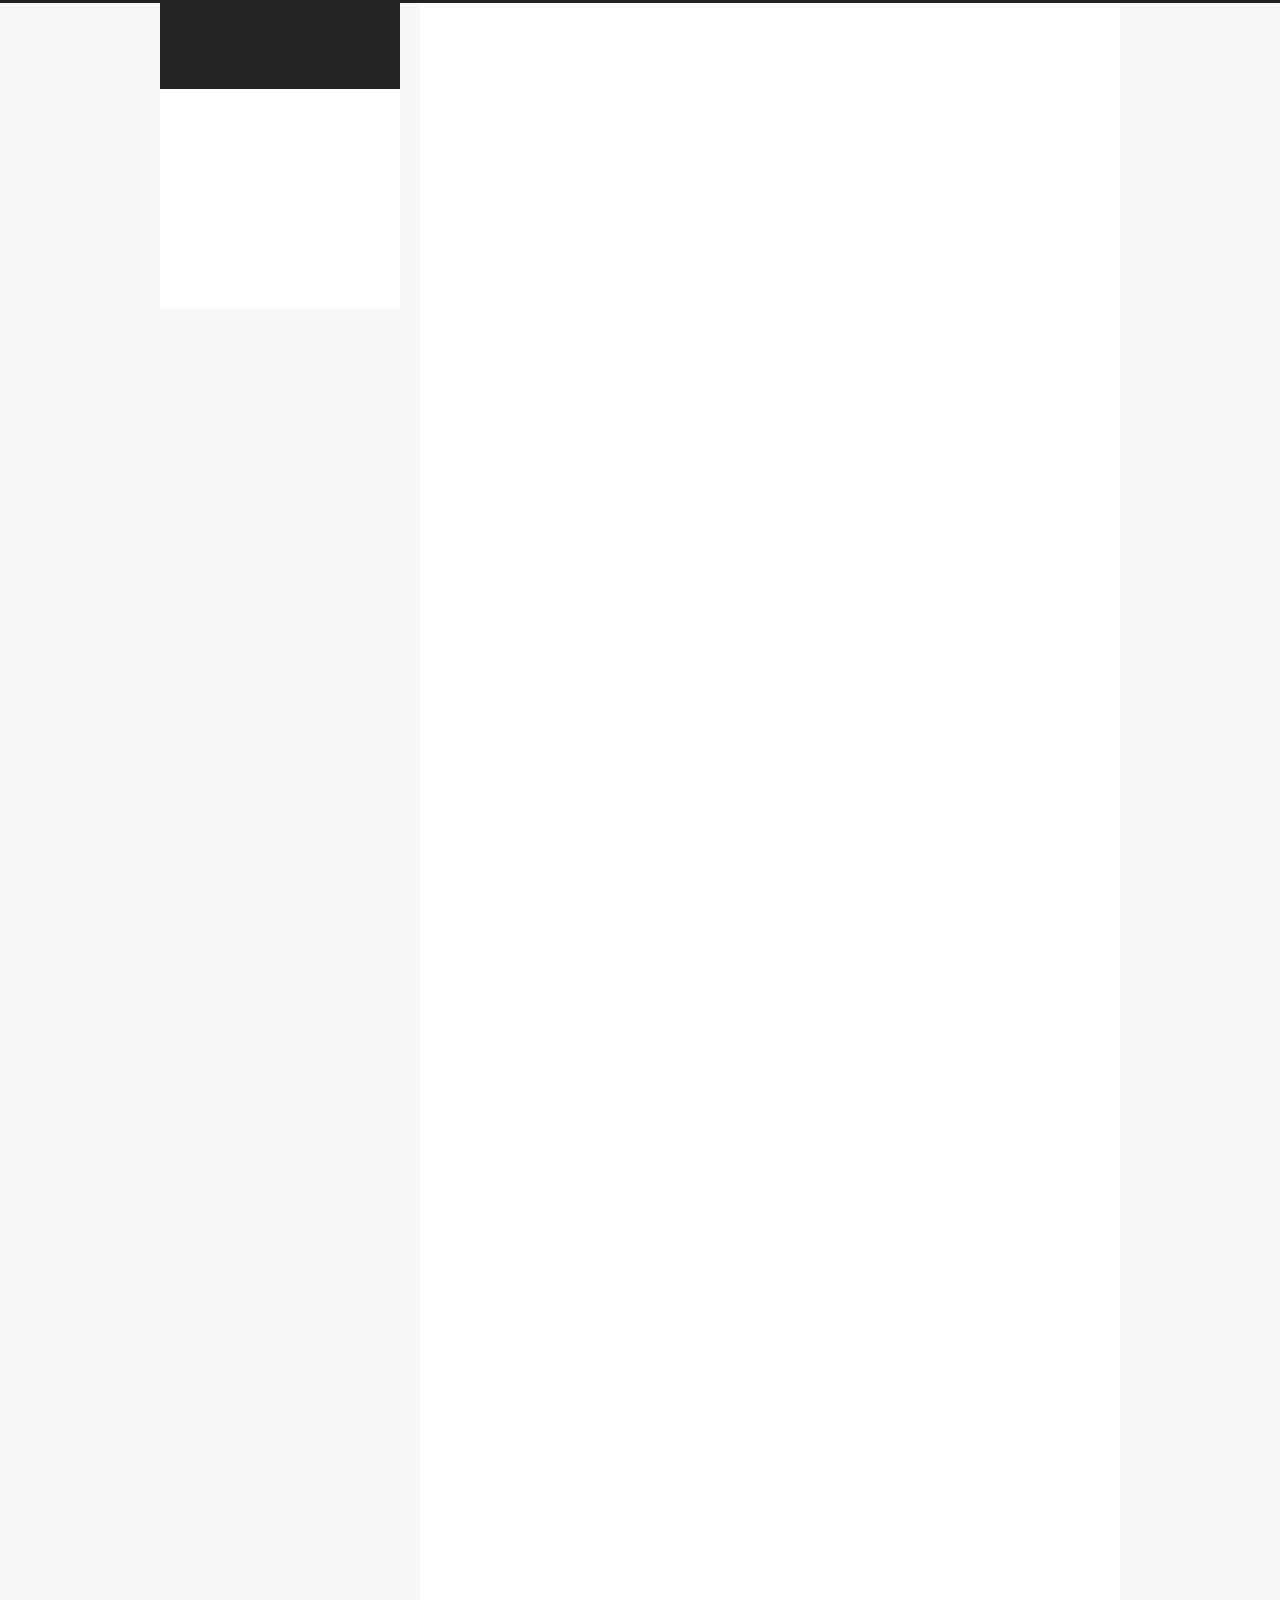
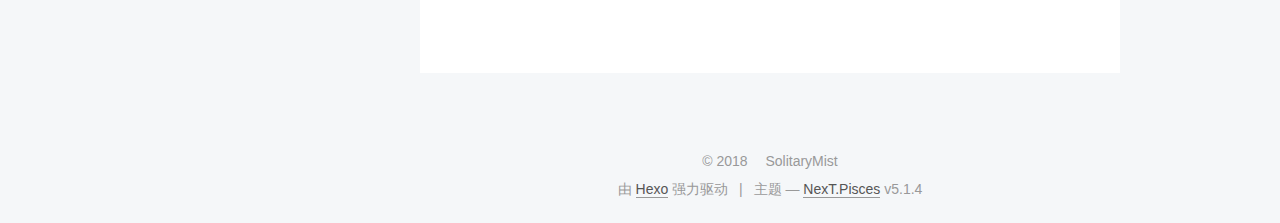
==== commit 5ef73007: "Site updated: 2018-11-21 11:49:27" ====
--- a/index.html
+++ b/index.html
@@ -5,7 +5,7 @@
   
 
 
-<html class="theme-next mist use-motion" lang="zh-Hans">
+<html class="theme-next pisces use-motion" lang="zh-Hans">
 <head><meta name="generator" content="Hexo 3.8.0">
   <meta charset="UTF-8">
 <meta http-equiv="X-UA-Compatible" content="IE=edge">
@@ -93,7 +93,7 @@
   var NexT = window.NexT || {};
   var CONFIG = {
     root: '/',
-    scheme: 'Mist',
+    scheme: 'Pisces',
     version: '5.1.4',
     sidebar: {"position":"left","display":"post","offset":12,"b2t":false,"scrollpercent":false,"onmobile":false},
     fancybox: true,
@@ -187,6 +187,36 @@
         </li>
       
         
+        <li class="menu-item menu-item-about">
+          <a href="/about/" rel="section">
+            
+              <i class="menu-item-icon fa fa-fw fa-user"></i> <br>
+            
+            关于
+          </a>
+        </li>
+      
+        
+        <li class="menu-item menu-item-tags">
+          <a href="/tags/" rel="section">
+            
+              <i class="menu-item-icon fa fa-fw fa-tags"></i> <br>
+            
+            标签
+          </a>
+        </li>
+      
+        
+        <li class="menu-item menu-item-categories">
+          <a href="/categories/" rel="section">
+            
+              <i class="menu-item-icon fa fa-fw fa-th"></i> <br>
+            
+            分类
+          </a>
+        </li>
+      
+        
         <li class="menu-item menu-item-archives">
           <a href="/archives/" rel="section">
             
@@ -229,12 +259,369 @@
   
   
   <div class="post-block">
+    <link itemprop="mainEntityOfPage" href="http://blog.freedog.xyz/about/">
+
+    <span hidden itemprop="author" itemscope="" itemtype="http://schema.org/Person">
+      <meta itemprop="name" content="SolitaryMist">
+      <meta itemprop="description" content="">
+      <meta itemprop="image" content="/images/avatar.jpg">
+    </span>
+
+    <span hidden itemprop="publisher" itemscope="" itemtype="http://schema.org/Organization">
+      <meta itemprop="name" content="孤烟的城">
+    </span>
+
+    
+      <header class="post-header">
+
+        
+        
+          <h1 class="post-title" itemprop="name headline">
+                
+                <a class="post-title-link" href="/about/" itemprop="url">about</a></h1>
+        
+
+        <div class="post-meta">
+          <span class="post-time">
+            
+              <span class="post-meta-item-icon">
+                <i class="fa fa-calendar-o"></i>
+              </span>
+              
+                <span class="post-meta-item-text">发表于</span>
+              
+              <time title="创建于" itemprop="dateCreated datePublished" datetime="2018-11-21T11:42:42+08:00">
+                2018-11-21
+              </time>
+            
+
+            
+
+            
+          </span>
+
+          
+
+          
+            
+          
+
+          
+          
+
+          
+
+          
+
+          
+
+        </div>
+      </header>
+    
+
+    
+    
+    
+    <div class="post-body" itemprop="articleBody">
+
+      
+      
+
+      
+        
+          
+            
+          
+        
+      
+    </div>
+    
+    
+    
+
+    
+
+    
+
+    
+
+    <footer class="post-footer">
+      
+
+      
+
+      
+
+      
+      
+        <div class="post-eof"></div>
+      
+    </footer>
+  </div>
+  
+  
+  
+  </article>
+
+
+    
+      
+
+  
+
+  
+  
+  
+
+  <article class="post post-type-normal" itemscope="" itemtype="http://schema.org/Article">
+  
+  
+  
+  <div class="post-block">
+    <link itemprop="mainEntityOfPage" href="http://blog.freedog.xyz/categories/">
+
+    <span hidden itemprop="author" itemscope="" itemtype="http://schema.org/Person">
+      <meta itemprop="name" content="SolitaryMist">
+      <meta itemprop="description" content="">
+      <meta itemprop="image" content="/images/avatar.jpg">
+    </span>
+
+    <span hidden itemprop="publisher" itemscope="" itemtype="http://schema.org/Organization">
+      <meta itemprop="name" content="孤烟的城">
+    </span>
+
+    
+      <header class="post-header">
+
+        
+        
+          <h1 class="post-title" itemprop="name headline">
+                
+                <a class="post-title-link" href="/categories/" itemprop="url">categories</a></h1>
+        
+
+        <div class="post-meta">
+          <span class="post-time">
+            
+              <span class="post-meta-item-icon">
+                <i class="fa fa-calendar-o"></i>
+              </span>
+              
+                <span class="post-meta-item-text">发表于</span>
+              
+              <time title="创建于" itemprop="dateCreated datePublished" datetime="2018-11-21T11:36:32+08:00">
+                2018-11-21
+              </time>
+            
+
+            
+
+            
+          </span>
+
+          
+
+          
+            
+          
+
+          
+          
+
+          
+
+          
+
+          
+
+        </div>
+      </header>
+    
+
+    
+    
+    
+    <div class="post-body" itemprop="articleBody">
+
+      
+      
+
+      
+        
+          
+            
+          
+        
+      
+    </div>
+    
+    
+    
+
+    
+
+    
+
+    
+
+    <footer class="post-footer">
+      
+
+      
+
+      
+
+      
+      
+        <div class="post-eof"></div>
+      
+    </footer>
+  </div>
+  
+  
+  
+  </article>
+
+
+    
+      
+
+  
+
+  
+  
+  
+
+  <article class="post post-type-normal" itemscope="" itemtype="http://schema.org/Article">
+  
+  
+  
+  <div class="post-block">
+    <link itemprop="mainEntityOfPage" href="http://blog.freedog.xyz/tags/">
+
+    <span hidden itemprop="author" itemscope="" itemtype="http://schema.org/Person">
+      <meta itemprop="name" content="SolitaryMist">
+      <meta itemprop="description" content="">
+      <meta itemprop="image" content="/images/avatar.jpg">
+    </span>
+
+    <span hidden itemprop="publisher" itemscope="" itemtype="http://schema.org/Organization">
+      <meta itemprop="name" content="孤烟的城">
+    </span>
+
+    
+      <header class="post-header">
+
+        
+        
+          <h1 class="post-title" itemprop="name headline">
+                
+                <a class="post-title-link" href="/tags/" itemprop="url">tags</a></h1>
+        
+
+        <div class="post-meta">
+          <span class="post-time">
+            
+              <span class="post-meta-item-icon">
+                <i class="fa fa-calendar-o"></i>
+              </span>
+              
+                <span class="post-meta-item-text">发表于</span>
+              
+              <time title="创建于" itemprop="dateCreated datePublished" datetime="2018-11-21T11:27:33+08:00">
+                2018-11-21
+              </time>
+            
+
+            
+
+            
+          </span>
+
+          
+
+          
+            
+          
+
+          
+          
+
+          
+
+          
+
+          
+
+        </div>
+      </header>
+    
+
+    
+    
+    
+    <div class="post-body" itemprop="articleBody">
+
+      
+      
+
+      
+        
+          
+            
+          
+        
+      
+    </div>
+    
+    
+    
+
+    
+
+    
+
+    
+
+    <footer class="post-footer">
+      
+
+      
+
+      
+
+      
+      
+        <div class="post-eof"></div>
+      
+    </footer>
+  </div>
+  
+  
+  
+  </article>
+
+
+    
+      
+
+  
+
+  
+  
+  
+
+  <article class="post post-type-normal" itemscope="" itemtype="http://schema.org/Article">
+  
+  
+  
+  <div class="post-block">
     <link itemprop="mainEntityOfPage" href="http://blog.freedog.xyz/hello-world/">
 
     <span hidden itemprop="author" itemscope="" itemtype="http://schema.org/Person">
-      <meta itemprop="name" content="AloneMist">
+      <meta itemprop="name" content="SolitaryMist">
       <meta itemprop="description" content="">
-      <meta itemprop="image" content="/images/avatar.gif">
+      <meta itemprop="image" content="/images/avatar.jpg">
     </span>
 
     <span hidden itemprop="publisher" itemscope="" itemtype="http://schema.org/Organization">
@@ -379,7 +766,9 @@
         <div class="site-overview">
           <div class="site-author motion-element" itemprop="author" itemscope="" itemtype="http://schema.org/Person">
             
-              <p class="site-author-name" itemprop="name">AloneMist</p>
+              <img class="site-author-image" itemprop="image" src="/images/avatar.jpg" alt="SolitaryMist">
+            
+              <p class="site-author-name" itemprop="name">SolitaryMist</p>
               <p class="site-description motion-element" itemprop="description"></p>
           </div>
 
@@ -390,7 +779,7 @@
               
                 <a href="/archives/">
               
-                  <span class="site-state-item-count">1</span>
+                  <span class="site-state-item-count">4</span>
                   <span class="site-state-item-name">日志</span>
                 </a>
               </div>
@@ -398,6 +787,15 @@
 
             
 
+            
+              
+              
+              <div class="site-state-item site-state-tags">
+                
+                  <span class="site-state-item-count">1</span>
+                  <span class="site-state-item-name">标签</span>
+                
+              </div>
             
 
           </nav>
@@ -435,7 +833,7 @@
   <span class="with-love">
     <i class="fa fa-user"></i>
   </span>
-  <span class="author" itemprop="copyrightHolder">AloneMist</span>
+  <span class="author" itemprop="copyrightHolder">SolitaryMist</span>
 
   
 </div>
@@ -449,7 +847,7 @@
 
 
 
-  <div class="theme-info">主题 &mdash; <a class="theme-link" target="_blank" href="https://github.com/iissnan/hexo-theme-next">NexT.Mist</a> v5.1.4</div>
+  <div class="theme-info">主题 &mdash; <a class="theme-link" target="_blank" href="https://github.com/iissnan/hexo-theme-next">NexT.Pisces</a> v5.1.4</div>
 
 
 
@@ -549,6 +947,13 @@
   
   
 
+
+  <script type="text/javascript" src="/js/src/affix.js?v=5.1.4"></script>
+
+  <script type="text/javascript" src="/js/src/schemes/pisces.js?v=5.1.4"></script>
+
+
+
   
 
   
--- a/css/main.css
+++ b/css/main.css
@@ -189,7 +189,7 @@
   font-size: 14px;
   line-height: 2;
   color: #555;
-  background: #fff;
+  background: #f5f7f9;
 }
 @media (max-width: 767px) {
   body {
@@ -226,51 +226,51 @@
   margin: 20px 0 15px;
 }
 h1 {
-  font-size: 24px;
+  font-size: 22px;
 }
 @media (max-width: 767px) {
   h1 {
-    font-size: 20px;
+    font-size: 18px;
   }
 }
 h2 {
-  font-size: 22px;
+  font-size: 20px;
 }
 @media (max-width: 767px) {
   h2 {
-    font-size: 18px;
+    font-size: 16px;
   }
 }
 h3 {
-  font-size: 20px;
+  font-size: 18px;
 }
 @media (max-width: 767px) {
   h3 {
-    font-size: 16px;
+    font-size: 14px;
   }
 }
 h4 {
-  font-size: 18px;
+  font-size: 16px;
 }
 @media (max-width: 767px) {
   h4 {
-    font-size: 14px;
+    font-size: 12px;
   }
 }
 h5 {
-  font-size: 16px;
+  font-size: 14px;
 }
 @media (max-width: 767px) {
   h5 {
-    font-size: 12px;
+    font-size: 10px;
   }
 }
 h6 {
-  font-size: 14px;
+  font-size: 12px;
 }
 @media (max-width: 767px) {
   h6 {
-    font-size: 10px;
+    font-size: 8px;
   }
 }
 p {
@@ -653,8 +653,8 @@
 @media (min-width: 992px) {
   .full-image.full-image.full-image.full-image {
     max-width: none;
-    width: 110%;
-    margin: 25px -5%;
+    width: 118%;
+    margin: 0 -9%;
   }
 }
 .blockquote-center,
@@ -941,10 +941,10 @@
   padding: 0 20px;
   font-size: 14px;
   color: #555;
-  background: transparent;
-  border: 2px solid #222;
+  background: #fff;
+  border: 2px solid #555;
   text-decoration: none;
-  border-radius: 0;
+  border-radius: 2px;
   transition-property: background-color;
   transition-duration: 0.2s;
   transition-timing-function: ease-in-out;
@@ -953,8 +953,8 @@
 }
 .btn:hover {
   border-color: #222;
-  color: #222;
-  background: #fff;
+  color: #fff;
+  background: #222;
 }
 .btn +.btn {
   margin: 0 0 8px 8px;
@@ -1066,7 +1066,7 @@
   width: 24px;
   background: #222;
   font-size: 12px;
-  opacity: 1;
+  opacity: 0.6;
   color: #fff;
   cursor: pointer;
   text-align: center;
@@ -1087,7 +1087,7 @@
   }
 }
 .back-to-top.back-to-top-on {
-  bottom: 19px;
+  bottom: 30px;
 }
 .header {
   background: transparent;
@@ -1101,7 +1101,7 @@
 }
 .site-meta {
   margin: 0;
-  text-align: left;
+  text-align: center;
 }
 @media (max-width: 767px) {
   .site-meta {
@@ -1112,12 +1112,12 @@
   position: relative;
   display: inline-block;
   padding: 0 40px;
-  color: #222;
+  color: #fff;
   background: #222;
   border-bottom: none;
 }
 .brand:hover {
-  color: #222;
+  color: #fff;
 }
 .logo {
   display: inline-block;
@@ -1136,7 +1136,7 @@
 .site-subtitle {
   margin-top: 10px;
   font-size: 13px;
-  color: #999;
+  color: #ddd;
 }
 .use-motion .brand {
   opacity: 0;
@@ -1209,7 +1209,8 @@
   transition-timing-function: ease-in-out;
   transition-delay: 0s;
 }
-.menu .menu-item a:hover {
+.menu .menu-item a:hover,
+.menu-item-active a {
   border-bottom-color: #222;
 }
 .menu .menu-item .fa {
@@ -1348,7 +1349,7 @@
 .posts-collapse {
   position: relative;
   z-index: 1010;
-  margin-left: 0;
+  margin-left: 55px;
 }
 .posts-collapse::after {
   content: " ";
@@ -1738,20 +1739,20 @@
   display: block;
   margin: 0 auto;
   padding: 2px;
-  max-width: 96px;
+  max-width: 120px;
   height: auto;
-  border: 2px solid #333;
+  border: 1px solid #eee;
 }
 .site-author-name {
-  margin: 5px 0 0;
+  margin: 0;
   text-align: center;
-  color: #f5f5f5;
-  font-weight: normal;
+  color: #222;
+  font-weight: 600;
 }
 .site-description {
-  margin-top: 5px;
+  margin-top: 0;
   text-align: center;
-  font-size: 14px;
+  font-size: 13px;
   color: #999;
 }
 .site-state {
@@ -1763,7 +1764,7 @@
 .site-state-item {
   display: inline-block;
   padding: 0 15px;
-  border-left: 1px solid #333;
+  border-left: 1px solid #eee;
 }
 .site-state-item:first-child {
   border-left: none;
@@ -1776,11 +1777,11 @@
   text-align: center;
   color: inherit;
   font-weight: 600;
-  font-size: 18px;
+  font-size: 16px;
 }
 .site-state-item-name {
   font-size: 13px;
-  color: inherit;
+  color: #999;
 }
 .feed-link {
   margin-top: 20px;
@@ -1822,7 +1823,7 @@
   width: 4px;
   height: 4px;
   border-radius: 50%;
-  background: #ff7aff;
+  background: #ffffc3;
 }
 .links-of-blogroll {
   font-size: 13px;
@@ -1860,7 +1861,7 @@
   color: #555;
 }
 .sidebar-nav li:hover {
-  color: #f5f5f5;
+  color: #fc6423;
 }
 .page-post-detail .sidebar-nav-toc {
   padding: 0 5px;
@@ -1869,11 +1870,11 @@
   margin-left: 10px;
 }
 .sidebar-nav .sidebar-nav-active {
-  color: #87daff;
-  border-bottom-color: #87daff;
+  color: #fc6423;
+  border-bottom-color: #fc6423;
 }
 .sidebar-nav .sidebar-nav-active:hover {
-  color: #87daff;
+  color: #fc6423;
 }
 .sidebar-panel {
   display: none;
@@ -1906,12 +1907,12 @@
   transition-timing-function: ease-in-out;
   transition-delay: 0s;
   transition-property: all;
-  color: #999;
-  border-bottom-color: #555;
+  color: #666;
+  border-bottom-color: #ccc;
 }
 .post-toc ol a:hover {
-  color: #ccc;
-  border-bottom-color: #ccc;
+  color: #000;
+  border-bottom-color: #000;
 }
 .post-toc .nav-item {
   overflow: hidden;
@@ -1933,14 +1934,14 @@
   display: block;
 }
 .post-toc .nav .active > a {
-  color: #87daff;
-  border-bottom-color: #87daff;
+  color: #fc6423;
+  border-bottom-color: #fc6423;
 }
 .post-toc .nav .active-current > a {
-  color: #87daff;
+  color: #fc6423;
 }
 .post-toc .nav .active-current > a:hover {
-  color: #87daff;
+  color: #fc6423;
 }
 .footer {
   font-size: 14px;
@@ -2345,6 +2346,16 @@
   transform: translate(-50%, -50%);
   color: #ccc;
 }
+@media (min-width: 768px) and (max-width: 991px) {
+  .busuanzi-count {
+    width: auto;
+  }
+}
+@media (max-width: 767px) {
+  .busuanzi-count {
+    width: auto;
+  }
+}
 .site-uv,
 .site-pv,
 .page-pv {
@@ -2580,327 +2591,403 @@
   }
 }
 .page-post-detail .sidebar-toggle-line {
-  background: #87daff;
+  background: #fc6423;
 }
 .page-post-detail .comments {
   overflow: hidden;
 }
-h1,
-h2,
-h3,
-h4,
-h5,
-h6 {
-  margin: 20px 0 10px;
-}
-p {
-  margin: 0 0 25px 0;
-}
-a {
-  border-bottom-color: #ccc;
-}
-hr {
-  margin: 20px 0;
-  height: 2px;
-}
-.main-inner {
-  margin-top: 80px;
-}
 .header {
-  background: #f5f5f5;
+  position: relative;
+  margin: 0 auto;
+  width: 960px;
+}
+@media (min-width: 768px) and (max-width: 991px) {
+  .header {
+    width: auto;
+  }
+}
+@media (max-width: 767px) {
+  .header {
+    width: auto;
+  }
 }
 .header-inner {
-  padding: 25px 0 20px;
-}
-.header-inner:before,
-.header-inner:after {
+  position: absolute;
+  top: 0;
+  overflow: hidden;
+  padding: 0;
+  width: 240px;
+  background: #fff;
+  box-shadow: initial;
+  border-radius: initial;
+}
+@media (min-width: 1600px) {
+  .container .header-inner {
+    width: 240px;
+  }
+}
+@media (min-width: 768px) and (max-width: 991px) {
+  .header-inner {
+    position: relative;
+    width: auto;
+    border-radius: initial;
+  }
+}
+@media (max-width: 767px) {
+  .header-inner {
+    position: relative;
+    width: auto;
+    border-radius: initial;
+  }
+}
+.main:before,
+.main:after {
   content: " ";
   display: table;
 }
-.header-inner:after {
+.main:after {
   clear: both;
 }
-@media (max-width: 767px) {
-  .header-inner {
+@media (min-width: 768px) and (max-width: 991px) {
+  .main {
+    padding-bottom: 100px;
+  }
+}
+@media (max-width: 767px) {
+  .main {
+    padding-bottom: 100px;
+  }
+}
+.container .main-inner {
+  width: 960px;
+}
+@media (min-width: 768px) and (max-width: 991px) {
+  .container .main-inner {
     width: auto;
-    margin-bottom: 50px;
-    padding: 10px;
-  }
+  }
+}
+@media (max-width: 767px) {
+  .container .main-inner {
+    width: auto;
+  }
+}
+.content-wrap {
+  float: right;
+  box-sizing: border-box;
+  padding: 40px;
+  width: 700px;
+  background: #fff;
+  min-height: 700px;
+  box-shadow: initial;
+  border-radius: initial;
+}
+@media (min-width: 768px) and (max-width: 991px) {
+  .content-wrap {
+    width: 100%;
+    padding: 20px;
+    border-radius: initial;
+  }
+}
+@media (max-width: 767px) {
+  .content-wrap {
+    width: 100%;
+    padding: 20px;
+    min-height: auto;
+    border-radius: initial;
+  }
+}
+.sidebar {
+  position: static;
+  float: left;
+  margin-top: 300px;
+  width: 240px;
+  background: #f5f7f9;
+  box-shadow: none;
+}
+@media (min-width: 768px) and (max-width: 991px) {
+  .sidebar {
+    display: none;
+  }
+}
+@media (max-width: 767px) {
+  .sidebar {
+    display: none;
+  }
+}
+.sidebar-toggle {
+  display: none;
+}
+.footer-inner {
+  width: 960px;
+  padding-left: 260px;
+}
+@media (min-width: 768px) and (max-width: 991px) {
+  .footer-inner {
+    width: auto;
+    padding-left: 0 !important;
+    padding-right: 0 !important;
+  }
+}
+@media (max-width: 767px) {
+  .footer-inner {
+    width: auto;
+    padding-left: 0 !important;
+    padding-right: 0 !important;
+  }
+}
+.sidebar-position-right .header-inner {
+  right: 0;
+}
+.sidebar-position-right .content-wrap {
+  float: left;
+}
+.sidebar-position-right .sidebar {
+  float: right;
+}
+.sidebar-position-right .footer-inner {
+  padding-left: 0;
+  padding-right: 260px;
+}
+.site-brand-wrapper {
+  position: relative;
 }
 .site-meta {
-  float: left;
-  margin-left: -20px;
-  line-height: normal;
-}
-@media (max-width: 767px) {
+  padding: 20px 0;
+  color: #fff;
+  background: #222;
+}
+@media (min-width: 768px) and (max-width: 991px) {
   .site-meta {
-    margin-left: 10px;
-  }
-}
-.site-meta .brand {
-  padding: 2px 1px;
+    box-shadow: 0 0 16px rgba(0,0,0,0.5);
+  }
+}
+@media (max-width: 767px) {
+  .site-meta {
+    box-shadow: 0 0 16px rgba(0,0,0,0.5);
+  }
+}
+.brand {
+  padding: 0;
   background: none;
 }
-@media (max-width: 767px) {
-  .site-meta .brand {
-    display: block;
-  }
-}
-.site-meta .logo {
-  display: none;
-}
-.site-meta .site-title {
-  font-size: 22px;
-  font-weight: bolder;
-}
-@media (max-width: 767px) {
-  .site-meta .site-title {
-    line-height: 34px;
-  }
-}
-.logo-line-before,
-.logo-line-after {
-  display: block;
-  overflow: hidden;
-  margin: 0 auto;
-  width: 75%;
-}
-@media (max-width: 767px) {
-  .logo-line-before,
-  .logo-line-after {
-    display: none;
-  }
-}
-.logo-line-before i,
-.logo-line-after i {
-  position: relative;
-  display: block;
-  height: 2px;
-  background: #222;
-}
-@media (max-width: 767px) {
-  .logo-line-before i,
-  .logo-line-after i {
-    height: 3px;
-  }
-}
-.use-motion .logo-line-before i {
-  left: -100%;
-}
-.use-motion .logo-line-after i {
-  right: -100%;
+.brand:hover {
+  color: #fff;
 }
 .site-subtitle {
-  display: none;
-}
-.site-nav-toggle {
-  position: static;
-  float: right;
-}
-.menu {
-  float: right;
-  margin: 8px 0 0 0;
-}
-@media (max-width: 767px) {
-  .menu {
-    margin: 20px 0 0 0;
-    padding: 0;
-  }
-}
-.menu br {
-  display: none;
-}
-.menu .menu-item {
-  margin: 0;
-}
-@media (max-width: 767px) {
-  .menu .menu-item {
-    display: block;
-  }
-}
-.menu .menu-item a {
-  padding: 0 10px;
-  background: none;
-  border: none;
-  border-radius: 2px;
-  transition-property: background;
-}
-@media (max-width: 767px) {
-  .menu .menu-item a {
-    text-align: left;
-  }
-}
-.menu .menu-item a:hover {
-  background: #e1e1e1;
-}
-.menu a::before {
-  display: none;
-}
-@media (max-width: 767px) {
-  .menu a::before {
-    display: block;
-  }
-}
-@media (max-width: 767px) {
-  .menu {
-    float: none;
-  }
+  margin: 10px 10px 0;
+  font-weight: initial;
 }
 .site-search form {
   display: none;
 }
-.posts-expand {
-  padding-top: 0;
-}
-.posts-expand .post-title,
-.posts-expand .post-meta {
+.site-nav {
+  border-top: none;
+}
+@media (min-width: 768px) and (max-width: 991px) {
+  .site-nav {
+    display: none !important;
+  }
+}
+@media (min-width: 768px) and (max-width: 991px) {
+  .site-nav-on {
+    display: block !important;
+  }
+}
+.menu .menu-item {
+  display: block;
+  margin: 0;
+}
+.menu .menu-item a {
+  position: relative;
+  box-sizing: border-box;
+  padding: 5px 20px;
   text-align: left;
-}
-@media (max-width: 767px) {
-  .posts-expand .post-title,
-  .posts-expand .post-meta {
-    text-align: center;
-  }
-}
-.posts-expand .post-eof {
+  line-height: inherit;
+  transition-property: background-color;
+  transition-duration: 0.2s;
+  transition-timing-function: ease-in-out;
+  transition-delay: 0s;
+}
+.menu .menu-item a:hover,
+.menu-item-active a {
+  background: #f9f9f9;
+  border-bottom-color: #fff;
+}
+.menu .menu-item br {
   display: none;
 }
-.posts-expand .post {
-  margin-top: 120px;
-}
-.posts-expand .post:first-child {
+.menu-item-active a:after {
+  content: " ";
+  position: absolute;
+  top: 50%;
+  margin-top: -3px;
+  right: 15px;
+  width: 6px;
+  height: 6px;
+  border-radius: 50%;
+  background-color: #bbb;
+}
+.btn-bar {
+  background-color: #fff;
+}
+.site-nav-toggle {
+  left: 20px;
+  top: 50%;
+  -webkit-transform: translateY(-50%);
+  -webkit-transform: translateY(-50%);
+  -moz-transform: translateY(-50%);
+  -ms-transform: translateY(-50%);
+  -o-transform: translateY(-50%);
+  transform: translateY(-50%);
+}
+@media (min-width: 768px) and (max-width: 991px) {
+  .site-nav-toggle {
+    display: block;
+  }
+}
+.use-motion .sidebar .motion-element {
+  opacity: 1;
+}
+.sidebar {
+  margin-left: -100%;
+  right: auto;
+  bottom: auto;
+  -webkit-transform: none;
+}
+.sidebar-inner {
+  box-sizing: border-box;
+  width: 240px;
+  color: #555;
+  background: #fff;
+  box-shadow: initial;
+  border-radius: initial;
+  opacity: 0;
+}
+.sidebar-inner.affix {
+  position: fixed;
+  top: 12px;
+}
+.sidebar-inner.affix-bottom {
+  position: absolute;
+}
+.site-overview {
+  text-align: left;
+}
+.site-author:before,
+.site-author:after {
+  content: " ";
+  display: table;
+}
+.site-author:after {
+  clear: both;
+}
+.sidebar a {
+  color: #555;
+}
+.sidebar a:hover {
+  color: #222;
+}
+.site-state-item {
+  padding: 0 10px;
+}
+.links-of-author-item a:before {
+  display: none;
+}
+.links-of-author-item a {
+  border-bottom: none;
+  text-decoration: underline;
+}
+.feed-link {
+  border-top: 1px dotted #ccc;
+  border-bottom: 1px dotted #ccc;
+  text-align: center;
+}
+.feed-link a {
+  display: block;
+  color: #fc6423;
+  border: none;
+}
+.feed-link a:hover {
+  background: none;
+  color: #e34603;
+}
+.feed-link a:hover i {
+  color: #e34603;
+}
+.links-of-author {
+  display: flex;
+  flex-wrap: wrap;
+  justify-content: center;
+}
+.links-of-author-item {
+  margin: 5px 0 0;
+  width: 50%;
+}
+.links-of-author-item a {
+  max-width: 216px;
+  box-sizing: border-box;
+  display: inline-block;
+  margin-right: 0;
+  margin-bottom: 0;
+  padding: 0 5px;
+  overflow: hidden;
+  white-space: nowrap;
+  text-overflow: ellipsis;
+}
+.links-of-author-item a {
+  display: block;
+  text-decoration: none;
+}
+.links-of-author-item a:hover {
+  border-radius: 4px;
+  background: #eee;
+}
+.links-of-author-item .fa {
+  margin-right: 2px;
+  font-size: 16px;
+}
+.links-of-author-item .fa-globe {
+  font-size: 15px;
+}
+.links-of-blogroll {
+  text-align: center;
+  margin-top: 20px;
+  padding: 3px 0 0;
+  border-top: 1px dotted #ccc;
+}
+.links-of-blogroll-title {
   margin-top: 0;
 }
-.posts-expand .post-meta {
-  margin-top: 5px;
-  margin-bottom: 20px;
-}
-.posts-expand .post-title {
-  position: relative;
-  font-size: 26px;
-  font-weight: 400;
-}
-@media (max-width: 767px) {
-  .posts-expand .post-title {
-    font-size: 22px;
-  }
-}
-@media (min-width: 1600px) {
-  .posts-expand .post-title {
-    font-size: 26px;
-  }
-}
-.posts-expand .post-title:hover:before {
-  background: #222;
-}
-@media (max-width: 767px) {
-  .posts-expand .post-body {
-    font-size: 12px;
-  }
-}
-.posts-expand .post-body img {
-  margin: 0;
-}
-.posts-expand .post-tags {
-  text-align: left;
-}
-.posts-expand .post-tags a {
-  padding: 1px 5px;
-  background: #f5f5f5;
-  border-bottom: none;
-}
-.posts-expand .post-tags a:hover {
-  background: #ccc;
-}
-.posts-expand .post-nav {
-  margin-top: 40px;
-}
-.post-button {
-  margin-top: 20px;
-  text-align: left;
-}
-.post-button a {
+.links-of-blogroll-item {
   padding: 0;
-  font-size: 14px;
-  background: none;
-  border: none;
-  border-bottom: 2px solid #666;
-  transition-property: border;
-}
-@media (max-width: 767px) {
-  .post-button a {
-    font-size: 12px;
-  }
-}
-@media (min-width: 1600px) {
-  .post-button a {
-    font-size: 16px;
-  }
-}
-.post-button a:hover {
-  border-bottom-color: #222;
+}
+.links-of-blogroll-inline:before,
+.links-of-blogroll-inline:after {
+  content: " ";
+  display: table;
+}
+.links-of-blogroll-inline:after {
+  clear: both;
 }
 .links-of-blogroll-inline .links-of-blogroll-item {
-  display: inline-block;
-}
-.btn {
-  padding: 0 10px;
-  border-width: 2px;
-  border-radius: 0;
-}
-.headband {
-  display: none;
-}
-.site-search {
-  position: relative;
-  float: right;
-  margin-top: 5px;
-  padding-top: 3px;
-}
-@media (max-width: 767px) {
-  .site-search {
-    float: none;
-    padding: 0 10px;
-  }
-}
-@media (max-width: 767px) {
-  .container .main-inner {
-    width: auto;
-  }
-}
-.page-post-detail .post-title,
-.page-post-detail .post-meta {
-  text-align: center;
-}
-.page-post-detail .post-title:before {
-  display: none;
-}
-.page-post-detail .post-meta {
-  margin-bottom: 60px;
-}
-.pagination {
-  margin: 120px 0 0;
-  text-align: left;
-}
-@media (max-width: 767px) {
-  .pagination {
-    margin: 80px 10px 0;
-    text-align: center;
-  }
-}
-.footer {
-  margin-top: 80px;
-  padding: 10px 0;
-  background: #f5f5f5;
-  color: #666;
-}
-.footer-inner {
-  margin: 0 auto;
-  text-align: left;
-}
-@media (max-width: 767px) {
-  .footer-inner {
-    width: auto;
-    text-align: center;
-  }
-}
+  margin: 5px 0 0;
+  width: 50%;
+  display: inline-block;
+  width: unset;
+}
+.links-of-blogroll-inline .links-of-blogroll-item a {
+  max-width: 216px;
+  box-sizing: border-box;
+  display: inline-block;
+  margin-right: 0;
+  margin-bottom: 0;
+  padding: 0 5px;
+  overflow: hidden;
+  white-space: nowrap;
+  text-overflow: ellipsis;
+}
+@media (max-width: 767px) {
+  .post-body {
+    text-align: justify;
+  }
+}
